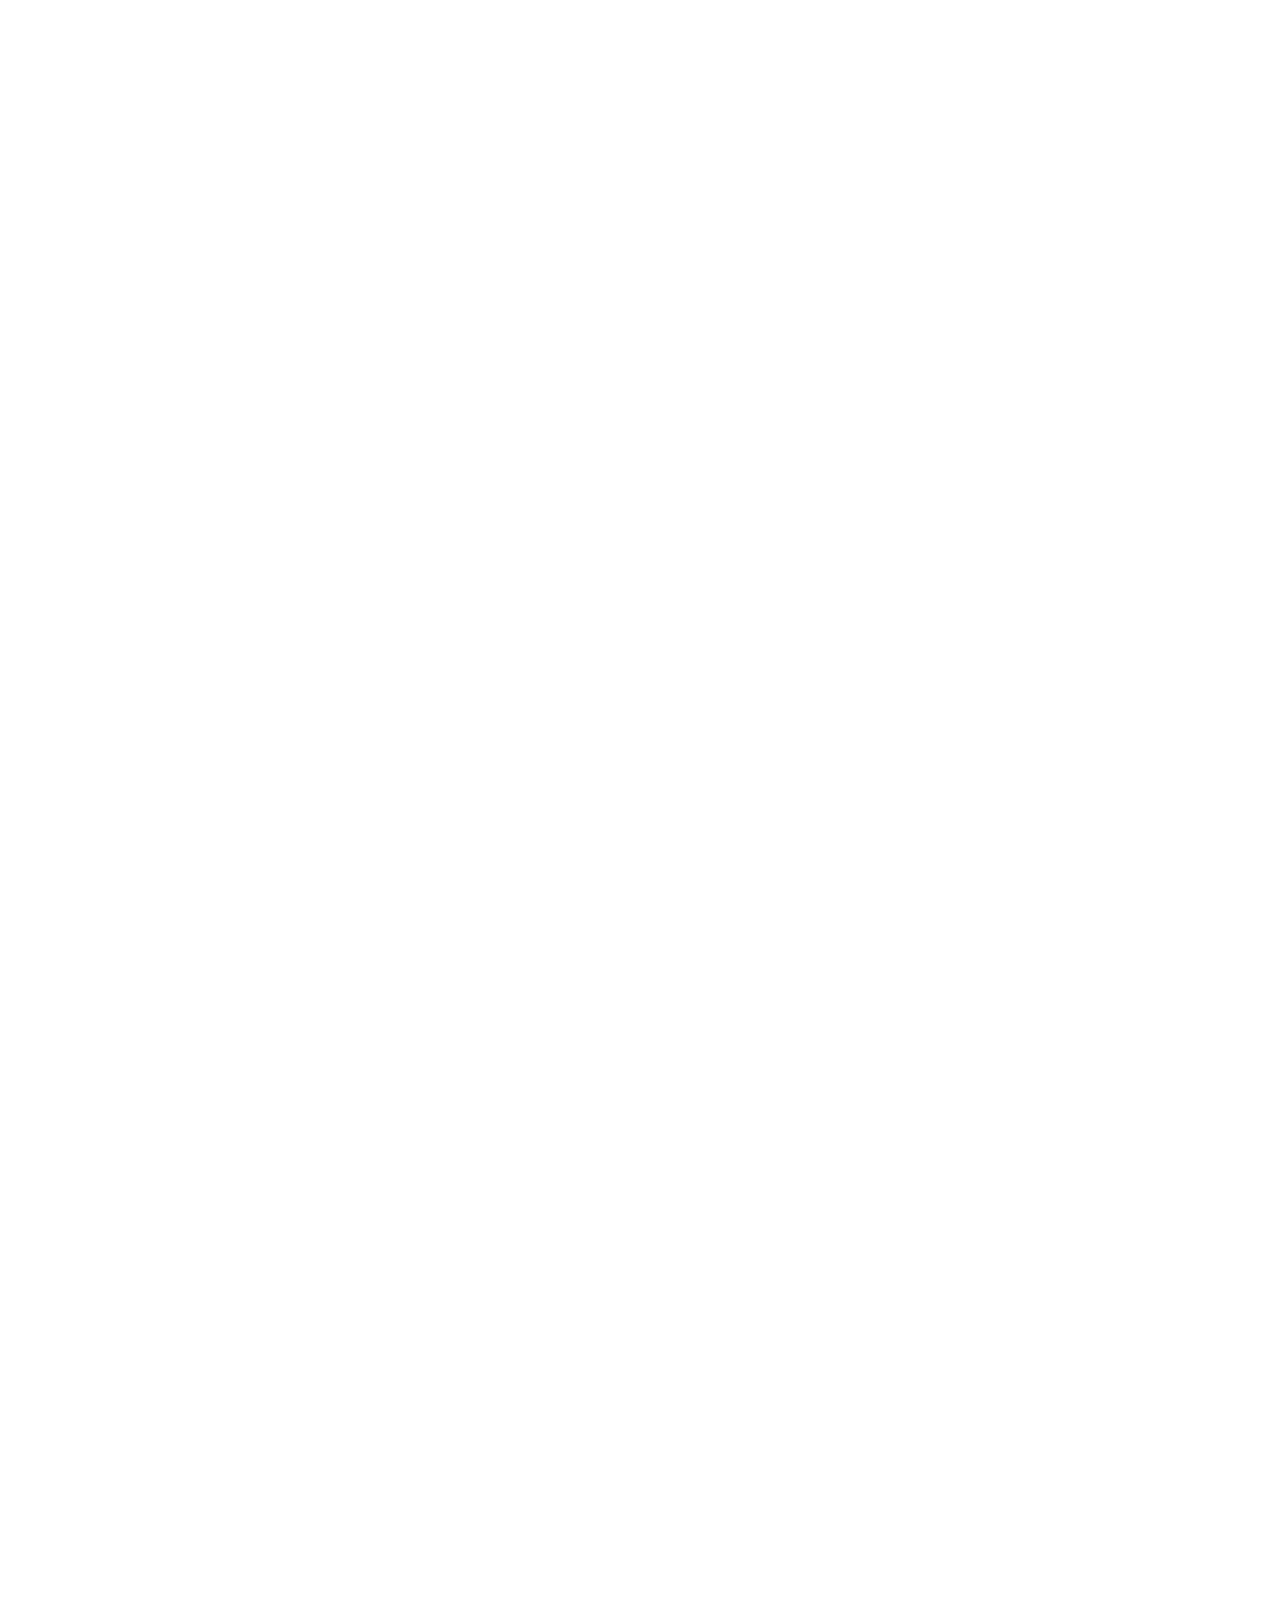
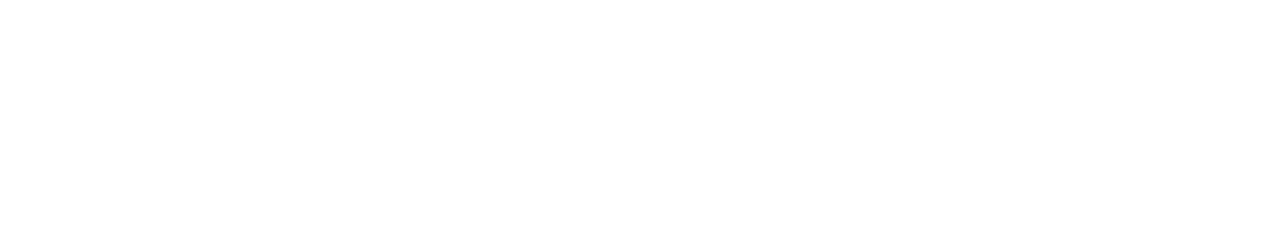
==== index.html @ 66d6de28 "Changed home to index" ====
<!DOCTYPE html>
<!--[if IE 8 ]><html class="ie" xmlns="http://www.w3.org/1999/xhtml" xml:lang="en-US" lang="en-US"> <![endif]-->
<!--[if (gte IE 9)|!(IE)]><!--><html xmlns="http://www.w3.org/1999/xhtml" xml:lang="en-US" lang="en-US"><!--<![endif]-->

<head>
    <!-- Basic Page Needs -->
    <meta charset="utf-8">
    <!--[if IE]><meta http-equiv='X-UA-Compatible' content='IE=edge,chrome=1'><![endif]-->
    <title>Devine General Contracting - South Jersey Contractor</title>

    <meta name="author" content="themesflat.com">

    <!-- Mobile Specific Metas -->
    <meta name="viewport" content="width=device-width, initial-scale=1, maximum-scale=1">

    <!-- Theme Style -->
    <link rel="stylesheet" type="text/css" href="style.css">

    <!-- Colors -->
    <link rel="stylesheet" type="text/css" href="assets/css/colors/color1.css" id="colors">

    <!-- Favicon and Touch Icons  -->
    <link rel="shortcut icon" href="assets/icon/Divine Favicon.png">
    <link rel="apple-touch-icon-precomposed" href="assets/icon/Divine Favicon.png">

    <!--[if lt IE 9]>
        <script src="javascript/html5shiv.js"></script>
        <script src="javascript/respond.min.js"></script>
    <![endif]-->

</head>

<body class="header-fixed page no-sidebar header-style-2 topbar-style-2 menu-has-search">

<div id="wrapper" class="animsition">
    <div id="page" class="clearfix">
        <!-- Header Wrap -->
        <div id="site-header-wrap">
            <!-- Top Bar -->        
            <div id="top-bar">
                <div id="top-bar-inner" class="container">
                    <div class="top-bar-inner-wrap">
                        <div class="top-bar-content">
                            <div class="inner">
                                <!-- <span class="address content">4946 Marmora Road, Central New</span> -->
                                <span>Call Us Today!</span>
                                <span class="phone content">856-516-2607</span>
                                <!-- <span class="time content">Mon-Sat: 8am - 6pm</span> -->
                            </div>                            
                        </div><!-- /.top-bar-content -->

                        <div class="top-bar-socials">
                            <div class="inner">
                                <span class="text">Serving The South Jersey and Tri-state Area</span>
                                <!-- <span class="icons">
                                    <a href="#"><i class="fa fa-facebook"></i></a>
                                    <a href="#"><i class="fa fa-twitter"></i></a>
                                    <a href="#"><i class="fa fa-pinterest-p"></i></a>
                                    <a href="#"><i class="fa fa-rss"></i></a>
                                </span> -->
                            </div>
                        </div><!-- /.top-bar-socials -->
                    </div>                    
                </div>
            </div><!-- /#top-bar -->

            <!-- Header -->
            <header id="site-header">
                <div id="site-header-inner" class="container">                    
                    <div class="wrap-inner clearfix">
                        <div id="site-logo" class="clearfix">
                            <div id="site-log-inner">
                                <a href="home.html" rel="home" class="main-logo">
                                    <img src="assets/img/Divine Logo Horizontal.png" alt="Autora" width="200" height="29" data-retina="assets/img/logo-small@2x.png" data-width="186" data-height="39">
                                </a>
                            </div>
                        </div><!-- /#site-logo -->

                        <div class="mobile-button">
                            <span></span>
                        </div><!-- /.mobile-button -->

                        <nav id="main-nav" class="main-nav">
                            <ul id="menu-primary-menu" class="menu">
                                <li class="menu-item menu-item-has-children current-menu-item">
                                    <a href="home.html">HOME</a>
                                    <ul class="sub-menu">
                                        <li class="menu-item current-item"><a href="home.html">HOME 1</a></li>
                                        <li class="menu-item"><a href="home-2.html">HOME 2</a></li>
                                    </ul>
                                </li>
                                <!-- <li class="menu-item menu-item-has-children">
                                    <a href="page-about.html">ABOUT US </a>
                                    <ul class="sub-menu">
                                        <li class="menu-item"><a href="page-about.html">ABOUT US</a></li>
                                        <li class="menu-item"><a href="page-about-detail.html">ABOUT DETAIL</a></li>
                                        <li class="menu-item"><a href="page-about-team.html">ABOUT TEAM</a></li>
                                        <li class="menu-item"><a href="page-about-careers.html">ABOUT CAREERS</a></li>
                                    </ul>
                                </li>
                                <li class="menu-item menu-item-has-children">
                                    <a href="page-services.html">SERVICES</a>
                                    <ul class="sub-menu">
                                        <li class="menu-item"><a href="page-services.html">SERVICES</a></li>
                                        <li class="menu-item"><a href="page-services-detail.html">SERVICES DETAIL</a></li>
                                    </ul>
                                </li>
                                <li class="menu-item menu-item-has-children">
                                    <a href="page-projects.html">PROJECTS</a>
                                    <ul class="sub-menu">
                                        <li class="menu-item"><a href="page-projects.html">PROJECTS</a></li>
                                        <li class="menu-item"><a href="page-projects-full.html">PROJECTS FULL WIDTH</a></li>
                                        <li class="menu-item"><a href="page-project-detail.html">PROJECTS DETAIL</a></li>
                                    </ul>
                                </li>
                                <li class="menu-item menu-item-has-children" >
                                    <a href="page-testimonial.html">PAGE</a>
                                    <ul class="sub-menu">
                                        <li class="menu-item"><a href="page-testimonial.html">PAGE TESTIMONIAL</a></li>
                                        <li class="menu-item"><a href="page-pricing.html">PAGE PRICING</a></li>
                                    </ul>
                                </li>
                                <li class="menu-item menu-item-has-children">
                                    <a href="page-blog.html">BLOG</a>
                                    <ul class="sub-menu right-sub-menu">
                                        <li class="menu-item"><a href="page-blog.html">BLOG</a></li>
                                        <li class="menu-item"><a href="page-blog-single.html">BLOG SINGLE</a></li>
                                    </ul>
                                </li>
                                <li class="menu-item menu-item-has-children">
                                    <a href="page-contact.html">CONTACT</a>
                                    <ul class="sub-menu right-sub-menu">
                                        <li class="menu-item"><a href="page-contact.html">CONTACT 1</a></li>
                                        <li class="menu-item"><a href="page-contact-2.html">CONTACT 2</a></li>
                                    </ul>
                                </li> -->
                            </ul>
                        </nav><!-- /#main-nav -->

                        <div id="header-search">
                            <a href="#" class="header-search-icon">
                                <span class="search-icon fa fa-search">
                                </span>
                            </a>

                            <form role="search" method="get" class="header-search-form" action="#">
                                <label class="screen-reader-text">Search for:</label>
                                <input type="text" value="" name="s" class="header-search-field" placeholder="Search...">
                                <button type="submit" class="header-search-submit" title="Search"><i class="fa fa-search"></i></button>
                            </form>
                        </div><!-- /#header-search -->
                    </div><!-- /.wrap-inner -->                    
                </div><!-- /#site-header-inner -->
            </header><!-- /#site-header -->
        </div><!-- #site-header-wrap -->

        <!-- Main Content -->
        <div id="main-content" class="site-main clearfix">
            <div id="content-wrap">
                <div id="site-content" class="site-content clearfix">
                    <div id="inner-content" class="inner-content-wrap">
                       <div class="page-content">
                           <!-- SLIDER -->
                            <div class="rev_slider_wrapper fullwidthbanner-container">
                                <div id="rev-slider1" class="rev_slider fullwidthabanner">
                                    <ul>
                                        <!-- Slide 1 -->
                                        <li data-transition="random">
                                            <!-- Main Image -->
                                            <img src="assets/img/slider/IMG_0324.jpg" alt="" data-bgposition="center center" data-no-retina>
                                           
                                            <!-- Layers -->
                                            <!-- <div class="tp-caption tp-resizeme text-white font-heading font-weight-600"
                                                data-x="['left','left','left','center']" data-hoffset="['34','34','34','0']"
                                                data-y="['middle','middle','middle','middle']" data-voffset="['-134','-134','-134','-134']"
                                                data-fontsize="['20','20','20','16']"
                                                data-lineheight="['70','70','40','24']"
                                                data-width="full"
                                                data-height="none"
                                                data-whitespace="normal"
                                                data-transform_idle="o:1;"
                                                data-transform_in="y:[100%];z:0;rX:0deg;rY:0;rZ:0;sX:1;sY:1;skX:0;skY:0;opacity:0;s:2000;e:Power4.easeInOut;" 
                                                data-transform_out="y:[100%];s:1000;e:Power2.easeInOut;s:1000;e:Power2.easeInOut;" 
                                                data-mask_in="x:0px;y:[100%];" 
                                                data-mask_out="x:inherit;y:inherit;" 
                                                data-start="700" 
                                                data-splitin="none" 
                                                data-splitout="none" 
                                                data-responsive_offset="on">
                                                A GLOBAL LEADER IN INFRASTRUCTURE
                                            </div> -->

                                            <!-- <div class="tp-caption tp-resizeme text-white font-heading font-weight-700"
                                                data-x="['left','left','left','center']" data-hoffset="['34','34','34','0']"
                                                data-y="['middle','middle','middle','middle']" data-voffset="['-63','-63','-63','-63']"
                                                data-fontsize="['52','52','42','32']"
                                                data-lineheight="['65','65','45','35']"
                                                data-width="full"
                                                data-height="none"
                                                data-whitespace="normal"
                                                data-transform_idle="o:1;"
                                                data-transform_in="y:[100%];z:0;rX:0deg;rY:0;rZ:0;sX:1;sY:1;skX:0;skY:0;opacity:0;s:2000;e:Power4.easeInOut;" 
                                                data-transform_out="y:[100%];s:1000;e:Power2.easeInOut;s:1000;e:Power2.easeInOut;"
                                                data-mask_in="x:0px;y:[100%];" 
                                                data-mask_out="x:inherit;y:inherit;" 
                                                data-start="1000" 
                                                data-splitin="none" 
                                                data-splitout="none" 
                                                data-responsive_offset="on">
                                                WORK YOU CAN TRUST
                                            </div> -->

                                            <div class="tp-caption tp-resizeme text-white font-heading font-weight-700"
                                                data-x="['left','left','left','center']" data-hoffset="['34','34','34','0']"
                                                data-y="['middle','middle','middle','middle']" data-voffset="['2','2','2','2']"
                                                data-fontsize="['52','52','42','32']"
                                                data-lineheight="['65','65','45','35']"
                                                data-width="full"
                                                data-height="none"
                                                data-whitespace="normal"
                                                data-transform_idle="o:1;"
                                                data-transform_in="y:[100%];z:0;rX:0deg;rY:0;rZ:0;sX:1;sY:1;skX:0;skY:0;opacity:0;s:2000;e:Power4.easeInOut;" 
                                                data-transform_out="y:[100%];s:1000;e:Power2.easeInOut;s:1000;e:Power2.easeInOut;" 
                                                data-mask_in="x:0px;y:[100%];" 
                                                data-mask_out="x:inherit;y:inherit;" 
                                                data-start="1000" 
                                                data-splitin="none" 
                                                data-splitout="none" 
                                                data-responsive_offset="on">
                                                QUALITY WORK YOU CAN TRUST
                                            </div>

                                            <!-- <div class="tp-caption"
                                                data-x="['left','left','left','center']" data-hoffset="['34','34','34','0']"
                                                data-y="['middle','middle','middle','middle']" data-voffset="['106','106','106','106']"
                                                data-width="full"
                                                data-height="none"
                                                data-whitespace="normal"
                                                data-transform_idle="o:1;"
                                                data-transform_in="y:[100%];z:0;rX:0deg;rY:0;rZ:0;sX:1;sY:1;skX:0;skY:0;opacity:0;s:2000;e:Power4.easeInOut;" 
                                                data-transform_out="y:[100%];s:1000;e:Power2.easeInOut;s:1000;e:Power2.easeInOut;" 
                                                data-mask_in="x:0px;y:[100%];" 
                                                data-mask_out="x:inherit;y:inherit;" 
                                                data-start="1000" 
                                                data-splitin="none" 
                                                data-splitout="none" 
                                                data-responsive_offset="on">
                                                <a href="#" class="themesflat-button bg-accent big"><span>GET IN TOUCH</span></a>
                                            </div> -->
                                        </li>
                                        <!-- /End Slide 1 -->

                                        <!-- Slide 2 -->
                                        <li data-transition="random">
                                            <!-- Main Image -->
                                            <img src="assets/img/slider/IMG_3226.jpg" alt="" data-bgposition="center center" data-no-retina>
                                           
                                            <!-- Layers -->
                                            <!-- <div class="tp-caption tp-resizeme text-white font-heading font-weight-600 text-center"
                                                data-x="['center','center','center','center']" data-hoffset="['0','0','0','0']"
                                                data-y="['middle','middle','middle','middle']" data-voffset="['-134','-134','-134','-134']"
                                                data-fontsize="['20','20','20','16']"
                                                data-lineheight="['70','70','40','24']"
                                                data-width="full"
                                                data-height="none"
                                                data-whitespace="normal"
                                                data-transform_idle="o:1;"
                                                data-transform_in="y:[100%];z:0;rX:0deg;rY:0;rZ:0;sX:1;sY:1;skX:0;skY:0;opacity:0;s:2000;e:Power4.easeInOut;" 
                                                data-transform_out="y:[100%];s:1000;e:Power2.easeInOut;s:1000;e:Power2.easeInOut;" 
                                                data-mask_in="x:0px;y:[100%];" 
                                                data-mask_out="x:inherit;y:inherit;" 
                                                data-start="700" 
                                                data-splitin="none" 
                                                data-splitout="none" 
                                                data-responsive_offset="on">
                                                A GLOBAL LEADER IN INFRASTRUCTURE
                                            </div>

                                            <div class="tp-caption tp-resizeme text-white font-heading font-weight-700 text-center"
                                                data-x="['center','center','center','center']" data-hoffset="['0','0','0','0']"
                                                data-y="['middle','middle','middle','middle']" data-voffset="['-63','-63','-63','-63']"
                                                data-fontsize="['52','52','42','32']"
                                                data-lineheight="['65','65','45','35']"
                                                data-width="full"
                                                data-height="none"
                                                data-whitespace="normal"
                                                data-transform_idle="o:1;"
                                                data-transform_in="y:[100%];z:0;rX:0deg;rY:0;rZ:0;sX:1;sY:1;skX:0;skY:0;opacity:0;s:2000;e:Power4.easeInOut;" 
                                                data-transform_out="y:[100%];s:1000;e:Power2.easeInOut;s:1000;e:Power2.easeInOut;"
                                                data-mask_in="x:0px;y:[100%];" 
                                                data-mask_out="x:inherit;y:inherit;" 
                                                data-start="1000" 
                                                data-splitin="none" 
                                                data-splitout="none" 
                                                data-responsive_offset="on">
                                                WE WILL BE HAPPY
                                            </div>

                                            <div class="tp-caption tp-resizeme text-white font-heading font-weight-700 text-center"
                                                data-x="['center','center','center','center']" data-hoffset="['0','0','0','0']"
                                                data-y="['middle','middle','middle','middle']" data-voffset="['2','2','2','2']"
                                                data-fontsize="['52','52','42','32']"
                                                data-lineheight="['65','65','45','35']"
                                                data-width="full"
                                                data-height="none"
                                                data-whitespace="normal"
                                                data-transform_idle="o:1;"
                                                data-transform_in="y:[100%];z:0;rX:0deg;rY:0;rZ:0;sX:1;sY:1;skX:0;skY:0;opacity:0;s:2000;e:Power4.easeInOut;" 
                                                data-transform_out="y:[100%];s:1000;e:Power2.easeInOut;s:1000;e:Power2.easeInOut;" 
                                                data-mask_in="x:0px;y:[100%];" 
                                                data-mask_out="x:inherit;y:inherit;" 
                                                data-start="1000" 
                                                data-splitin="none" 
                                                data-splitout="none" 
                                                data-responsive_offset="on">
                                                TO TAKE CARE OF YOUR WORK
                                            </div>

                                            <div class="tp-caption text-center"
                                                data-x="['center','center','center','center']" data-hoffset="['0','0','0','0']"
                                                data-y="['middle','middle','middle','middle']" data-voffset="['106','106','106','106']"
                                                data-width="full"
                                                data-height="none"
                                                data-whitespace="normal"
                                                data-transform_idle="o:1;"
                                                data-transform_in="y:[100%];z:0;rX:0deg;rY:0;rZ:0;sX:1;sY:1;skX:0;skY:0;opacity:0;s:2000;e:Power4.easeInOut;" 
                                                data-transform_out="y:[100%];s:1000;e:Power2.easeInOut;s:1000;e:Power2.easeInOut;" 
                                                data-mask_in="x:0px;y:[100%];" 
                                                data-mask_out="x:inherit;y:inherit;" 
                                                data-start="1000" 
                                                data-splitin="none" 
                                                data-splitout="none" 
                                                data-responsive_offset="on">
                                                <a href="#" class="themesflat-button bg-accent big"><span>GET IN TOUCH</span></a>
                                            </div> -->
                                        </li>
                                        <!-- /End Slide 2 -->

                                         <!-- Slide 3 -->
                                        <li data-transition="random">
                                            <!-- Main Image -->
                                            <img src="assets/img/slider/IMG_3167.jpg" alt="" data-bgposition="center center" data-no-retina>
                                           
                                            <!-- Layers -->
                                            <!-- <div class="tp-caption tp-resizeme text-white font-heading font-weight-600 text-right"
                                                data-x="['right','right','right','center']" data-hoffset="['-14','-14','-14','0']"
                                                data-y="['middle','middle','middle','middle']" data-voffset="['-134','-134','-134','-134']"
                                                data-fontsize="['20','20','20','16']"
                                                data-lineheight="['70','70','40','24']"
                                                data-width="full"
                                                data-height="none"
                                                data-whitespace="normal"
                                                data-transform_idle="o:1;"
                                                data-transform_in="y:[100%];z:0;rX:0deg;rY:0;rZ:0;sX:1;sY:1;skX:0;skY:0;opacity:0;s:2000;e:Power4.easeInOut;" 
                                                data-transform_out="y:[100%];s:1000;e:Power2.easeInOut;s:1000;e:Power2.easeInOut;" 
                                                data-mask_in="x:0px;y:[100%];" 
                                                data-mask_out="x:inherit;y:inherit;" 
                                                data-start="700" 
                                                data-splitin="none" 
                                                data-splitout="none" 
                                                data-responsive_offset="on">
                                                A GLOBAL LEADER IN INFRASTRUCTURE
                                            </div>

                                            <div class="tp-caption tp-resizeme text-white font-heading font-weight-700 text-right"
                                                data-x="['right','right','right','center']" data-hoffset="['-14','-14','-14','0']"
                                                data-y="['middle','middle','middle','middle']" data-voffset="['-63','-63','-63','-63']"
                                                data-fontsize="['52','52','42','32']"
                                                data-lineheight="['65','65','45','35']"
                                                data-width="full"
                                                data-height="none"
                                                data-whitespace="normal"
                                                data-transform_idle="o:1;"
                                                data-transform_in="y:[100%];z:0;rX:0deg;rY:0;rZ:0;sX:1;sY:1;skX:0;skY:0;opacity:0;s:2000;e:Power4.easeInOut;" 
                                                data-transform_out="y:[100%];s:1000;e:Power2.easeInOut;s:1000;e:Power2.easeInOut;"
                                                data-mask_in="x:0px;y:[100%];" 
                                                data-mask_out="x:inherit;y:inherit;" 
                                                data-start="1000" 
                                                data-splitin="none" 
                                                data-splitout="none" 
                                                data-responsive_offset="on">
                                                WE WILL BE HAPPY
                                            </div>

                                            <div class="tp-caption tp-resizeme text-white font-heading font-weight-700 text-right"
                                                data-x="['right','right','right','center']" data-hoffset="['-14','-14','-14','0']"
                                                data-y="['middle','middle','middle','middle']" data-voffset="['2','2','2','2']"
                                                data-fontsize="['52','52','42','32']"
                                                data-lineheight="['65','65','45','35']"
                                                data-width="full"
                                                data-height="none"
                                                data-whitespace="normal"
                                                data-transform_idle="o:1;"
                                                data-transform_in="y:[100%];z:0;rX:0deg;rY:0;rZ:0;sX:1;sY:1;skX:0;skY:0;opacity:0;s:2000;e:Power4.easeInOut;" 
                                                data-transform_out="y:[100%];s:1000;e:Power2.easeInOut;s:1000;e:Power2.easeInOut;" 
                                                data-mask_in="x:0px;y:[100%];" 
                                                data-mask_out="x:inherit;y:inherit;" 
                                                data-start="1000" 
                                                data-splitin="none" 
                                                data-splitout="none" 
                                                data-responsive_offset="on">
                                                TO TAKE CARE OF YOUR WORK
                                            </div>

                                            <div class="tp-caption text-right"
                                                data-x="['right','right','right','center']" data-hoffset="['-14','-14','-14','0']"
                                                data-y="['middle','middle','middle','middle']" data-voffset="['106','106','106','106']"
                                                data-width="full"
                                                data-height="none"
                                                data-whitespace="normal"
                                                data-transform_idle="o:1;"
                                                data-transform_in="y:[100%];z:0;rX:0deg;rY:0;rZ:0;sX:1;sY:1;skX:0;skY:0;opacity:0;s:2000;e:Power4.easeInOut;" 
                                                data-transform_out="y:[100%];s:1000;e:Power2.easeInOut;s:1000;e:Power2.easeInOut;" 
                                                data-mask_in="x:0px;y:[100%];" 
                                                data-mask_out="x:inherit;y:inherit;" 
                                                data-start="1000" 
                                                data-splitin="none" 
                                                data-splitout="none" 
                                                data-responsive_offset="on">
                                                <a href="#" class="themesflat-button bg-accent big"><span>GET IN TOUCH</span></a>
                                            </div> -->
                                        </li>
                                        <!-- /End Slide 3 -->
                                    </ul>
                                </div> 
                            </div>
                            <!-- END SLIDER -->
                            
                            <!-- ABOUT -->

                            <!-- END ABOUT -->

                            <!-- SERVICES -->

                            <!-- END SERVICES -->

                            <!-- PROJECT -->
                       
                            <!-- END PROJECT -->

                            <!-- ICONBOX -->
                            <div class="row-iconbox">
                                <div class="container">
                                    <div class="row">
                                        <div class="col-md-12">
                                            <div class="themesflat-spacer clearfix" data-desktop="61" data-mobile="60" data-smobile="60"></div>
                                            <div class="themesflat-headings style-1 text-center clearfix">
                                                <h2 class="heading font-size-30">Devine General Contracting - South Jersey Contractor</h2>
                                                <div class="sep has-icon width-125 clearfix">
                                                    <div class="sep-icon">
                                                        <span class="sep-icon-before sep-center sep-solid"></span>
                                                        <span class="icon-wrap"><i class="autora-icon-build"></i></span>
                                                        <span class="sep-icon-after sep-center sep-solid"></span>
                                                    </div>
                                                </div>
                                                <h1 class="sub-heading font-weight-400">Call us to bring your vision to life!</p>
                                            </div>
                                            <div class="themesflat-spacer clearfix" data-desktop="57" data-mobile="35" data-smobile="35"></div>
                                        </div><!-- /.col-md-12 -->
                                    </div><!-- /.row -->

                                    <div class="themesflat-row gutter-30 clearfix">
                                        <div class="col span_1_of_4">
                                            <div class="themesflat-icon-box icon-left accent-color style-2 clearfix">
                                                <div class="icon-wrap">
                                                    <i class="autora-icon-build"></i>
                                                </div>
                                                <div class="text-wrap">
                                                    <h5 class="heading"><a href="#">Tiling</a></h5>
                                                    <p class="sub-heading">We develop and understand project expectations and then manage those needs with a design team. Innovation should happen throughout a project. </p>
                                                </div>
                                            </div><!-- /.themesflat-icon-box -->
                                            <div class="themesflat-spacer clearfix" data-desktop="62" data-mobile="35" data-smobile="35"></div>
                                            <div class="themesflat-icon-box icon-left accent-color style-2 clearfix">
                                                <div class="icon-wrap font-size-35 line-height-50">
                                                    <i class="autora-icon-hat-outline"></i>
                                                </div>
                                                <div class="text-wrap">
                                                    <h5 class="heading"><a href="#">PRECONSTRUCTION SERVICES</a></h5>
                                                    <p class="sub-heading margin-top-18">Autora Construction Services provides the right resources and expertise to evaluate concepts through our industry leading Preconstruction Services team.</p>
                                                </div>
                                            </div><!-- /.themesflat-icon-box -->                                      
                                        </div><!-- /.col-md-4 -->

                                        <div class="col span_1_of_4">
                                            <div class="themesflat-spacer clearfix" data-desktop="0" data-mobile="35" data-smobile="35"></div>
                                            <div class="themesflat-icon-box icon-left accent-color style-2 clearfix">
                                                <div class="icon-wrap">
                                                    <i class="autora-icon-author-outline"></i>
                                                </div>
                                                <div class="text-wrap">
                                                    <h5 class="heading"><a href="#">CONSTRUCTION MANAGEMENT</a></h5>
                                                    <p class="sub-heading">We work closely with architects and designers to understand the project, and ultimately develop a targeted solution that optimizes every stage of the build. </p>
                                                </div>
                                            </div><!-- /.themesflat-icon-box -->
                                            <div class="themesflat-spacer clearfix" data-desktop="62" data-mobile="35" data-smobile="35"></div>
                                            <div class="themesflat-icon-box icon-left accent-color style-2 clearfix">
                                                <div class="icon-wrap ">
                                                    <i class="autora-icon-build-home"></i>
                                                </div>
                                                <div class="text-wrap">
                                                    <h5 class="heading"><a href="#">BUILDING ENVELOPES</a></h5>
                                                    <p class="sub-heading margin-top-18">Our in-house cladding teams supply and install a diverse range of solutions to new building and building envelope upgrade projects. </p>
                                                </div>
                                            </div><!-- /.themesflat-icon-box -->                                      
                                        </div><!-- /.col-md-4 -->

                                        <div class="col span_1_of_4">
                                            <div class="themesflat-spacer clearfix" data-desktop="0" data-mobile="35" data-smobile="35"></div>
                                            <div class="themesflat-icon-box icon-left accent-color style-2 clearfix">
                                                <div class="icon-wrap">
                                                    <i class="autora-icon-building-outline"></i>
                                                </div>
                                                <div class="text-wrap">
                                                    <h5 class="heading"><a href="#">METAL BUILDING SERVICES</a></h5>
                                                    <p class="sub-heading"> In the past decade alone, we have completed more than 5 million square feet of metal building systems in Western Canada and US</p>
                                                </div>
                                            </div><!-- /.themesflat-icon-box -->
                                            <div class="themesflat-spacer clearfix" data-desktop="62" data-mobile="35" data-smobile="35"></div>
                                            <div class="themesflat-icon-box icon-left accent-color style-2 clearfix">
                                                <div class="icon-wrap font-size-35 line-height-50">
                                                    <i class="autora-icon-concrete"></i>
                                                </div>
                                                <div class="text-wrap">
                                                    <h5 class="heading"><a href="#">CONCRETE STRUCTURES</a></h5>
                                                    <p class="sub-heading margin-top-18">We employs a talented team of industry leading professionals capable of self-performing complex concrete work, considered on a project specific basis </p>
                                                </div>
                                            </div><!-- /.themesflat-icon-box -->                                      
                                        </div><!-- /.col-md-4 -->                                        
                                    </div><!-- /.row -->

                                    <div class="row">
                                        <div class="col-md-12">
                                            <div class="themesflat-spacer clearfix" data-desktop="72" data-mobile="60" data-smobile="60"></div>
                                        </div><!-- /.col-md-12 -->
                                    </div><!-- /.row -->
                                </div><!-- /.container -->
                            </div>
                            <!-- END ICONBOX -->

                            <!-- TESTIMONIALS -->

                            <!-- END TESTIMONIALS -->

                            <!-- QUOTE -->

                            <!-- END QUOTE -->

                            <!-- TABS -->

                            <!-- END TABS -->

                            <!-- PARTNER -->

                            <!-- END PARTNER -->
                       </div><!-- /.page-content -->
                    </div><!-- /#inner-content -->
                </div><!-- /#site-content -->
            </div><!-- /#content-wrap -->
        </div><!-- /#main-content -->

        <!-- Footer -->
        <footer id="footer" class="clearfix">
            <div id="footer-widgets" class="container">
                <div class="themesflat-row gutter-30">
                    <div class="col span_1_of_3">
                        <div class="widget widget_text">
                            <div class="textwidget">
                                <p>
                                    <img src="assets/img/Divine Logo Horizontal.png" alt="Image" width="250" height="34">
                                </p>

                                <p class="margin-bottom-15">We have over 15 years of experien able to help you 24 hours a day.</p>

                                <ul>
                                    <li>
                                        <div class="inner">
                                            <span class="fa fa-map-marker"></span>
                                            <span class="text">South Jersey / Tri-State Area</span>
                                        </div>
                                    </li>

                                    <li>
                                        <div class="inner">
                                            <span class="fa fa-phone"></span>
                                            <span class="text" >CALL US : (856)-516-2607</span>
                                        </div>
                                    </li>

                                    <li class="margin-top-7">
                                        <div class="inner">
                                            <span class=" font-size-14 fa fa-envelope"></span>
                                            <a href="mailto:Tihir39@gmail.com" target="_blank" ><span class="text">tihir39@gmail.com</span></span>
                                        </div>
                                    </li>
                                </ul>
                            </div>
                        </div><!-- /.widget_text -->
                        <div class="themesflat-spacer clearfix" data-desktop="0" data-mobile="0" data-smobile="35"></div>
                    </div><!-- /.col -->

                    <div class="col span_1_of_3">
                        <div class="themesflat-spacer clearfix" data-desktop="0" data-mobile="0" data-smobile="0"></div>

                                 
                    </div><!-- /.col -->

               
                
                </div><!-- /.themesflat-row -->
            </div><!-- /#footer-widgets -->
        </footer><!-- /#footer -->

        <!-- Bottom -->
        <!-- /#bottom -->

    </div><!-- /#page -->
</div><!-- /#wrapper -->

<a id="scroll-top"></a>

<!-- Javascript -->
<script src="assets/js/jquery.min.js"></script>
<script src="assets/js/plugins.js"></script>
<!-- <script src="assets/js/tether.min.js"></script> -->
<!-- <script src="assets/js/bootstrap.min.js"></script> -->
<script src="assets/js/animsition.js"></script>
<!-- <script src="assets/js/owl.carousel.min.js"></script> -->
<!-- <script src="assets/js/countto.js"></script> -->
<script src="assets/js/equalize.min.js"></script>
<!-- <script src="assets/js/jquery.isotope.min.js"></script> -->
<!-- <script src="assets/js/owl.carousel2.thumbs.js"></script> -->

<!-- <script src="assets/js/jquery.cookie.js"></script> -->
<!-- <script src="assets/js/gmap3.min.js"></script> -->
<!-- <script src="https://maps.googleapis.com/maps/api/js?key=AIzaSyAIEU6OT3xqCksCetQeNLIPps6-AYrhq-s&region=GB"></script> -->
<script src="assets/js/shortcodes.js"></script>
<script src="assets/js/main.js"></script>

<!-- Revolution Slider -->
<script src="includes/rev-slider/js/jquery.themepunch.tools.min.js"></script>
<script src="includes/rev-slider/js/jquery.themepunch.revolution.min.js"></script>
<script src="assets/js/rev-slider.js"></script>
<!-- Load Extensions only on Local File Systems ! The following part can be removed on Server for On Demand Loading -->  


</body>
</html>
---- style.css ----
/**
  * Name: Autora
  * Version: 1.0.1
  * Author: Themesflat
  * Author URI: http://www.themesflat.com
*/

@import url('https://fonts.googleapis.com/css?family=Montserrat:100,100i,200,200i,300,300i,400,400i,500,500i,600,600i,700,700i,800,800i,900,900i | Open+Sans:300,300i,400,400i,600,600i,700,700i,800,800i | Hind:300,400,500,600,700');

@import "assets/css/bootstrap.css";
@import "assets/css/animate.css";
@import "assets/css/animsition.css";
@import "assets/css/woocommerce.css";
@import "assets/css/owl.carousel.css";
@import "assets/css/font-awesome.css";
@import "assets/css/ionicons.css";
@import "assets/css/font-etline.css";
@import "assets/css/autora-icons.css";
@import "assets/css/shortcodes.css";

/* For Revolution Slider */
@import "includes/rev-slider/css/settings.css";
@import "includes/rev-slider/css/layers.css";
@import "includes/rev-slider/css/navigation.css";

/**
  *	Reset Browsers
  * General
  * Elements
  * Forms
  * Typography
  * Extra classes
  * Layouts
  * Column
  * Effect
  * Rev Slider
  * Top Bar
  * Header
  * Featured Title
  * Blog Post
  * Widgets
  * Pagination
  * Footer
  * Bottom
  * Scroll Top
  * Switcher
  * Boxed
  * Media Queries
*/

/* Reset Browsers
-------------------------------------------------------------- */
html,body,div,span,applet,object,iframe,h1,h2,h3,h4,h5,h6,p,blockquote,pre,a,abbr,acronym,address,big,cite,code,del,dfn,em,img,ins,kbd,q,s,samp,small,strike,strong,sub,sup,tt,var,b,u,i,center,dl,dt,dd,ol,ul,li,fieldset,form,label,legend,table,caption,tbody,tfoot,thead,tr,th,td,article,aside,canvas,details,embed,figure,figcaption,footer,header,hgroup,menu,nav,output,ruby,section,summary,time,mark,audio,video{margin:0;padding:0;border:0;outline:0;font-size:100%;font:inherit;vertical-align:baseline;font-family:inherit;font-size:100%;font-style:inherit;font-weight:inherit;}article,aside,details,figcaption,figure,footer,header,hgroup,menu,nav,section{display:block}html{font-size:62.5%;overflow-y:scroll;-webkit-text-size-adjust:100%;-ms-text-size-adjust:100%;}*,*:before,*:after{-webkit-box-sizing:border-box;-moz-box-sizing:border-box;box-sizing:border-box;}body{background:#fff;line-height:1;}article,aside,details,figcaption,figure,footer,header,main,nav,section{display:block}ol,ul{list-style:none}table{border-collapse:collapse;border-spacing:0;}caption,th,td{font-weight:normal;text-align:left;}blockquote:before,blockquote:after,q:before,q:after{content:'';content:none;}blockquote,q{quotes:none}a:focus{outline:none}a:hover,a:active{outline:0}a img{border:0}img{max-width:100%;height:auto;}select{max-width:100%}

/* General
-------------------------------------------------------------- */
body,
button,
input,
select,
textarea { font-family: 'Open Sans', sans-serif; font-weight: 400; color: #555555; font-size: 14px; line-height: 24px; background-color: #fff; -webkit-font-smoothing: antialiased; -moz-osx-font-smoothing: grayscale; text-rendering: optimizeLegibility; overflow-x: hidden; overflow-y: auto; }
img { height: auto; max-width: 100%; vertical-align: middle; -ms-interpolation-mode: bicubic }
p { margin: 0 0 20px; }
strong,
b,
cite { font-weight: bold; }
dfn,
cite,
em,
i,
blockquote { font-style: italic; }
blockquote { position: relative; background-color: transparent;  margin: 0px; padding: 0 0 0 32px; }
blockquote > p:last-child { margin-bottom: 0; }
blockquote cite { position: absolute; right: 0; bottom: 0; }
blockquote em,
blockquote i { font-style: normal; }
abbr,
acronym { border-bottom: 1px dotted #e0e0e0; cursor: help; }
mark,
ins { text-decoration: none; }
sup,
sub { font-size: 75%; height: 0; line-height: 0; position: relative; vertical-align: baseline; }
sup { top: -6px; }
sub { bottom: -3px; }
small { font-size: 75%; }
big { font-size: 125%; }
address { font-style: italic; margin: 0 0 20px; }
code,
kbd,
tt,
var,
samp,
pre { margin: 20px 0; padding: 4px 12px; background: #f5f5f5; border: 1px solid #e0e0e0; overflow-x: auto;  -webkit-hyphens: none; -moz-hyphens: none; hyphens: none; border-radius: 0; height: auto; }

/* Elements
-------------------------------------------------------------- */
html { -webkit-box-sizing: border-box; -moz-box-sizing: border-box; box-sizing: border-box; }
*,
*:before,
*:after { -webkit-box-sizing: inherit; -moz-box-sizing: inherit; box-sizing: inherit; }
hr { background-color: #e0e0e0; border: 0; height: 1px; margin-bottom: 20px; }

/* List */
ul,
ol { padding: 0; margin: 0 0 20px 20px; }
ul { list-style: disc; }
ol { list-style: decimal; }
li > ul,
li > ol { margin-bottom: 0; }
li { list-style: none;}
ul li,
ol li { padding: 0.1em 0; }
dl,
dd { margin: 0 0 20px; }
dt { font-weight: bold; }
del, .disable { text-decoration: line-through; filter: alpha(opacity=50); opacity: 0.5;}

/* Table */
table,
th,
td { border: 1px solid #e0e0e0; }
table { border-collapse: separate; border-spacing: 0; border-width: 1px 0 0 1px; margin: 0 0 30px; table-layout: fixed; width: 100%; }
caption, th, td { font-weight: normal; text-align: left; }
th { border-width: 0 1px 1px 0; font-weight: bold; }
td { border-width: 0 1px 1px 0; }
th,
td { padding: 8px 12px; }
a:hover { text-decoration: none; }

/* Media */
embed,
iframe,
object,
video { margin-bottom: 20px; max-width: 100%; vertical-align: middle; }
p > embed,
p > iframe,
p > object,
p > video { margin-bottom: 0; }

/* Accessibility - Text meant only for screen readers */
.screen-reader-text { clip: rect(1px, 1px, 1px, 1px); position: absolute !important; height: 1px; width: 1px; overflow: hidden; }
.screen-reader-text:focus { background-color: #f1f1f1; border-radius: 3px; box-shadow: 0 0 2px 2px rgba(0, 0, 0, 0.6); clip: auto !important; color: #21759b; display: block; height: auto; left: 5px; line-height: normal; padding: 15px 23px 14px; text-decoration: none; top: 5px; width: auto; z-index: 100000; }

/* Forms
-------------------------------------------------------------- */
/* Fixes */
button,
input { line-height: normal; }
button, input, select, textarea { font-size: 100%; line-height: inherit; margin: 0; vertical-align: baseline; }
input,
textarea { font-size: 1em; max-width: 100%; background-image: -webkit-linear-gradient(rgba(255, 255, 255, 0), rgba(255, 255, 255, 0)); /* Removing the inner shadow on iOS inputs */ }
textarea { overflow: auto; /* Removes default vertical scrollbar in IE6/7/8/9 */ vertical-align: top; /* Improves readability and alignment in all browsers */ }
input[type="checkbox"] { display: inline; }
button,
input[type="button"],
input[type="reset"],
input[type="submit"] { line-height: 1; cursor: pointer; -webkit-appearance: button; border: 0; }
input[type="checkbox"],
input[type="radio"] { padding: 0; /* Addresses excess padding in IE8/9 */ }
input[type="search"] { -webkit-appearance: textfield; /* Addresses appearance set to searchfield in S5, Chrome */ }
input[type="search"]::-webkit-search-decoration { /* Corrects inner padding displayed oddly in S5, Chrome on OSX */ -webkit-appearance: none; }
button::-moz-focus-inner,
input::-moz-focus-inner { border: 0; padding: 0; }

/* Remove chrome yellow autofill */
input:-webkit-autofill { -webkit-box-shadow: 0 0 0px 1000px #f7f7f7 inset }

/* Reset search styling */
input[type="search"] { outline: 0 }
input[type="search"]::-webkit-search-decoration,
input[type="search"]::-webkit-search-cancel-button,
input[type="search"]::-webkit-search-results-button,
input[type="search"]::-webkit-search-results-decoration { display: none }

/* Input normal */
select,
textarea,
input[type="text"],
input[type="password"],
input[type="datetime"],
input[type="datetime-local"],
input[type="date"],
input[type="month"],
input[type="time"],
input[type="week"],
input[type="number"],
input[type="email"],
input[type="url"],
input[type="search"],
input[type="tel"],
input[type="color"] { color: #777; border: 1px solid #e7e7e7; padding: 13px 20px; letter-spacing: 0px; background-color: transparent; line-height: inherit; width: 100%; margin-bottom: 14px; height: auto; text-shadow: none; -webkit-box-shadow: none; -moz-box-shadow: none; box-shadow: none; -webkit-box-sizing: border-box; -moz-box-sizing: border-box; box-sizing: border-box; -webkit-transition: border ease .238s; -moz-transition: border ease .238s; transition: border ease .238s; }

/* Contact Form 7 */
.wpcf7-form select,
.wpcf7-form textarea,
.wpcf7-form input { margin-bottom: 0; }

/* Input focus */
textarea:focus,
input[type="text"]:focus,
input[type="password"]:focus,
input[type="datetime"]:focus,
input[type="datetime-local"]:focus,
input[type="date"]:focus,
input[type="month"]:focus,
input[type="time"]:focus,
input[type="week"]:focus,
input[type="number"]:focus,
input[type="email"]:focus,
input[type="url"]:focus,
input[type="search"]:focus,
input[type="tel"]:focus,
input[type="color"]:focus { border-color: #2BBAA3; outline: 0; -webkit-box-shadow: none; -moz-box-shadow: none; box-shadow: none; }

/* Button */
button,
input[type="button"],
input[type="reset"],
input[type="submit"] {  letter-spacing: 0.5px;  font-weight: 600;  text-transform: uppercase; background-color: #2BBAA3; color: #fff; padding: 16px 30px; display: inline-block; font-family: 'Montserrat', sans-serif; -webkit-appearance: none; -webkit-transition: all ease 0.3s; -moz-transition: all ease 0.3s; transition: all ease 0.3s; }

/* Button hover + focus */
button:hover,
input[type="button"]:hover,
input[type="reset"]:hover,
input[type="submit"]:hover,
button:focus,
input[type="button"]:focus,
input[type="reset"]:focus,
input[type="submit"]:focus { outline: 0; background-color: #222; }

/* Placeholder color */
::-webkit-input-placeholder { color: #999; }
:-moz-placeholder { color: #999; }
::-moz-placeholder { color: #999; opacity: 1; }/* Since FF19 lowers the opacity of the placeholder by default */ }
:-ms-input-placeholder { color: #999; }

/* Links */
a { color: #222; outline: 0; text-decoration: none; -webkit-transition: all 0.3s ease; -moz-transition: all 0.3s ease;  -ms-transition: all 0.3s ease;   -o-transition: all 0.3s ease;      transition: all 0.3s ease;}
a:hover,
a:focus,
a:active { outline: 0; color: #2BBAA3; text-decoration: none }

/* Typography
-------------------------------------------------------------- */
h1,
h2,
h3,
h4,
h5,
h6 { font-family: 'Montserrat', sans-serif; color: #222; font-weight: 600; line-height: 1.5; margin: 0 0 15px; text-rendering: optimizeLegibility; }

h1 { font-size: 2.428em; } /* 34px */
h2 { font-size: 2em; } /* 30px */
h3 { font-size: 1.714em; } /* 24px */
h4 { font-size: 1.428em; } /* 20px */
h5 { font-size: 1.2em; } /* 18px */
h6 { font-size: 1.142em; } /* 16px */

h1 a,
h2 a,
h3 a,
h4 a,
h5 a,
h6 a { color: inherit }

/* Extra classes
-------------------------------------------------------------- */
.no-margin { margin: 0px !important; }
.no-border { border: 0px !important; }
.no-letter-spacing { letter-spacing: 0px !important;; }
.max-width-770 { max-width: 770px !important; }
.max-width-680 { max-width: 680px !important; }

.font-heading { font-family: 'Montserrat', sans-serif; }

.font-size-35 { font-size: 35px !important; }
.font-size-30 { font-size: 30px !important; }
.font-size-28 { font-size: 28px !important; }
.font-size-16 { font-size: 16px !important; }
.font-size-14 { font-size: 14px !important; }

.font-weight-700 { font-weight: 700 !important; }
.font-weight-600 { font-weight: 600 !important; }
.font-weight-400 { font-weight: 400 !important; }

.line-height-62 { line-height: 62px !important; }
.line-height-50 { line-height: 50px !important; }
.line-height-39 { line-height: 39px !important; }
.line-height-28 { line-height: 28px !important; }
.line-height-27 { line-height: 27px !important; }
.line-height-26 { line-height: 26px !important; }
.line-height-24 { line-height: 24px !important; }
.line-height-normal { line-height: normal !important; }

.letter-spacing-1-4 { letter-spacing: 1.4px !important; }
.letter-spacing-1-1 { letter-spacing: 1.1px !important; }
.letter-spacing-03 { letter-spacing: 0.3px !important; }
.letter-spacing-01 { letter-spacing: 0.1px !important; }
.letter-spacing-005 { letter-spacing: -0.05px !important; }

.text-accent { color: #2BBAA3 !important;  }
.text-white { color: #fff !important; }
.text-808 { color: #808080 !important; }
.text-777 { color: #777 !important; }
.text-666 { color: #666 !important; }

.bg-light-grey { background-color: #f3f4f6 !important; }
.bg-white-column { background-color: #fff !important;}
.bg-light-snow { background-color: #fafafb; }
.bg-f7f { background-color: #f7f7f7 !important;}
.bg-ffc { background-color: #2BBAA3 !important;}
.bg-row-1 { background: url('assets/img/page/bg-quote.jpg') center center no-repeat; background-size: cover; }
.bg-row-2 { background: url('assets/img/page/bg-iconbox.jpg') center center no-repeat; background-size: cover; }

.padding-top-45 { padding-top: 45px !important; }
.padding-top-17 { padding-top: 17px !important; }
.padding-top-16 { padding-top: 16px !important; }

.padding-left-13 { padding-left: 13px !important; }
.padding-left-7 { padding-left: 7px !important; }

.margin-top-55 { margin-top: 55px !important; }
.margin-top-51 { margin-top: 51px !important; }
.margin-top-40 { margin-top: 40px !important; }
.margin-top-33 { margin-top: 33px !important; }
.margin-top-30 { margin-top: 30px !important; }
.margin-top-28 { margin-top: 28px !important; }
.margin-top-27 { margin-top: 27px !important; }
.margin-top-22 { margin-top: 22px !important; }
.margin-top-20 { margin-top: 20px !important; }
.margin-top-18 { margin-top: 18px !important; }
.margin-top-14 { margin-top: 14px !important; }
.margin-top-13 { margin-top: 13px !important; }
.margin-top-11 { margin-top: 11px !important; }
.margin-top-7 { margin-top: 7px !important; }
.margin-top-3 { margin-top: 3px !important; }

.margin-bottom-43 { margin-bottom: 43px !important; }
.margin-bottom-31 { margin-bottom: 31px !important; }
.margin-bottom-30 { margin-bottom: 30px !important; }
.margin-bottom-23 { margin-bottom: 23px !important; }
.margin-bottom-15 { margin-bottom: 15px !important; }
.margin-bottom-14 { margin-bottom: 14px !important; }

.margin-right-18 { margin-right: 18px !important; }
.margin-right-10 { margin-right: 10px !important; }
.margin-right-12 { margin-right: 12px !important; }
.margin-right-8 { margin-right: 8px !important; }
.margin-right-6 { margin-right: 6px !important; }

.position-relative { position: relative; }

.right-38 { right: 38px !important; }
.maxwidth-99 { max-width: 99% !important; }

/* Layouts
-------------------------------------------------------------- */
#main-content { padding: 81px 0px; }
body.page #main-content { padding-top: 0; padding-bottom: 0; }

/* Inner Content */
#inner-content,
#inner-sidebar { position: relative; z-index: 1; }

/* Sidebar Right */
.sidebar-right #site-content { float: left; width: 71.9%; }
.sidebar-right.width-73 #site-content {width: 73.1%; }
.sidebar-right.width-71 #site-content {width: 71.8%; }
.sidebar-right #sidebar { float: right; width: 23.1%; }

/* Sidebar left */
.sidebar-left #site-content { float: right; width: 71.7%; }
.sidebar-left #sidebar { float: left; width: 23.1%; }


/* No Sidebar */
.no-sidebar #site-content { width: 100% !important; max-width: none !important; float: none !important; }

/* Column
-------------------------------------------------------------- */
.row.gutter-16 { margin-left: -8px; margin-right: -8px; }
.row.gutter-16 > [class*="col-"] { padding-left: 8px; padding-right: 8px; }

.themesflat-row.separator.light > [class*="col"]  { border-left: 1px solid rgba(255,255,255, 0.2); }
.themesflat-row.separator.light > [class*="col"]:first-child { border-left: 0px; }

.themesflat-row.gutter-15 { margin-left: -7.5px; margin-right: -7.5px; }
.themesflat-row.gutter-15 > [class*="col"] { padding-left: 7.5px; padding-right: 7.5px; }
.themesflat-row.gutter-30 { margin-left: -15px; margin-right: -15px; }
.themesflat-row.gutter-30 > [class*="col"] { padding-left: 15px; padding-right: 15px; }

.themesflat-row .span_1_of_4 { width: 33.333333%; float: left; }
.themesflat-row .span_1_of_3 { width: 25%; float: left; }
.themesflat-row .span_1_of_6 { width: 50%; float: left; }
.themesflat-row .span_1_of_12 { width: 100%; }

.themesflat-row.separator.drank > [class*="span_"]  { border-left: 1px solid #f2f2f2; }
.themesflat-row.separator.drank > [class*="span_"]:first-child { border-left: 0px; }

/* Effect
-------------------------------------------------------------- */
.data-effect .data-effect-item { position: relative; overflow: hidden; }
.overlay-effect { position: absolute; top: 0; left: 0; width: 100%; height: 100%; opacity: 0; visibility: hidden; -webkit-transform: translate3d(0,50%,0) matrix(1, 0, -0.1, 1, 0, 0); -moz-transform: translate3d(0,50%,0) matrix(1, 0, -0.1, 1, 0, 0); -ms-transform: translate3d(0,50%,0) matrix(1, 0, -0.1, 1, 0, 0); -o-transform: translate3d(0,50%,0) matrix(1, 0, -0.1, 1, 0, 0); transform: translate3d(0,50%,0) matrix(1, 0, -0.1, 1, 0, 0); -webkit-transition: all 0.3s ease; -moz-transition: all 0.3s ease; -ms-transition: all 0.3s ease; -o-transition: all 0.3s ease; transition: all 0.3s ease; }
.overlay-effect.bg-color-1 { background-color: rgba(0,0,0,0.2); }
.overlay-effect.bg-color-2 { background-color: rgba(0,0,0,0.3); }
.overlay-effect.bg-color-3 { background-color: rgba(0,0,0,0.7); }
.overlay-effect.bg-color-4 { background-color: rgba(0,0,0,0.6); }
.overlay-effect.bg-color-accent { background-color: rgba(0,0,0,0.4) }

.data-effect-item:hover .overlay-effect {-webkit-transform: translate3d(0,0,0) ; -moz-transform: translate3d(0,0,0) ; -ms-transform: translate3d(0,0,0) ; -o-transform: translate3d(0,0,0); transform: translate3d(0,0,0) ; opacity: 1; visibility: visible; }

.has-effect-icon { position: relative; }
.has-effect-icon .elm-link { position: absolute; top: 50%; left: 50%; transform: translate(-50%,-50%); opacity: 0; visibility: hidden; -webkit-transition: all 0.3s ease; -moz-transition: all 0.3s ease; -ms-transition: all 0.3s ease; -o-transition: all 0.3s ease; transition: all 0.3s ease; transform: scale(0.5);}
.has-effect-icon .elm-link span,
.has-effect-icon .elm-link a { display: block; text-align: center; }
.has-effect-icon .elm-link span:before,
.has-effect-icon .elm-link a:before { content: ""; font-family: "Ionicons"; -webkit-transition: all 0.3s ease; -moz-transition: all 0.3s ease; -ms-transition: all 0.3s ease; -o-transition: all 0.3s ease; transition: all 0.3s ease; }

.has-effect-icon.offset-v-43 .elm-link {  margin-top: -43px; }
.has-effect-icon.offset-v-19 .elm-link {  margin-top: -19px; }
.has-effect-icon.offset-v-25 .elm-link {  margin-top: -25px; }

.has-effect-icon.offset-h-49 .elm-link {  margin-left: -49px; }
.has-effect-icon.offset-h-46 .elm-link {  margin-left: -46px; }
.has-effect-icon.offset-h-24 .elm-link {  margin-left: -24px; }

/* Icon 1 */
.has-effect-icon .elm-link a.icon-1 { width: 50px; height: 50px; background-color: transparent;  border: 1px solid #fff; line-height: 50px; color: #fff; font-size: 28px;  }
.has-effect-icon .elm-link a.icon-1:before { content: "\f1fe"; }
.has-effect-icon .elm-link a.icon-1.icon-search:before { content: "\f4a4"; }

/* Icon 2 */
.has-effect-icon .elm-link a.icon-2 { font-size: 20px; color: #fff; margin-top: -10px; margin-left: -10px; }
.has-effect-icon .elm-link a.icon-2:before { content: "\f1fe"; }

/* Icon 3 */
.has-effect-icon .elm-link span.icon-3 { font-size: 20px; color: #fff; margin-top: -10px; margin-left: -10px;  }
.has-effect-icon .elm-link span.icon-3:before { content: "\f4a4" ; }

.has-effect-icon:hover .elm-link { opacity: 1; visibility: visible;  transform: scale(1); }
.has-effect-icon .elm-link a.icon-1:hover { border-color: #2BBAA3; background-color: #2BBAA3; }

.has-effect-icon .elm-link a.icon-2:hover,
.has-effect-icon .elm-link span.icon-3:hover { color: #2BBAA3; }

/* Icon 4 */
.has-effect-icon.w40 .elm-link > a { width: 40px; height: 40px; line-height: 40px; font-size: 20px; vertical-align: top; }

/* Rev Slider
-------------------------------------------------------------- */
.custom .tp-bullet { background-color: #f2f2f2; border-radius: 50%; } 
.custom .tp-bullet:hover, .custom .tp-bullet.selected { background-color: #2BBAA3; }   

.custom.tparrows { background-color: #e7e7e7; border-radius: 50%; }
.tp-leftarrow.tparrows { margin-left: 15px; }
.tp-rightarrow.tparrows { margin-right: 15px; }
.custom.tparrows:before { color: #bdbdbd; }
.custom.tparrows:hover { background-color: #2BBAA3; }
.custom.tparrows:hover:before { color: #fff; }

/* Top Bar
-------------------------------------------------------------- */
#top-bar { position: relative; z-index: 1; }
#top-bar, #top-bar a { color: #999; }
#top-bar .top-bar-inner-wrap { display: table; width: 100%; padding: 12px 0px 13px 0px; }
#top-bar .top-bar-content { display: table-cell; width: 60%; text-align: left; vertical-align: middle; }
#top-bar .top-bar-socials { display: table-cell; width: 40%; text-align: right; vertical-align: middle; }

/* Top Bar Content */
#top-bar .top-bar-content .content { position: relative; display: inline-block; padding: 0px 17px 0px 21px ; margin: 0px 6px; }
#top-bar .top-bar-content .content:first-child { margin-left: 0px; }
#top-bar .top-bar-content .content:last-child { margin-right: 0px; }
#top-bar .top-bar-content .content:before { content: ""; position: absolute; font-family: "FontAwesome"; top: 0; left: 0; }
#top-bar .top-bar-content .content.address:before { content: "\f015"; }
#top-bar .top-bar-content .content.phone:before { content: "\f098"; }
#top-bar .top-bar-content .content.time:before { content: "\f017"; }
#top-bar .top-bar-content .content:after { content: ""; position: absolute; top: 50%; right: 0; width: 2px; height: 10px; background-color: #444; transform: translateY(-50%);  }
#top-bar .top-bar-content .content:last-child:after { width: 0px; height: 0px; background-color: transparent; }

/* Top Bar Socials*/
#top-bar .top-bar-socials .text { padding-right: 18px; }
#top-bar .top-bar-socials .icons a { display: inline-block; text-align: center; position: relative; padding: 0px 15.8px; }
#top-bar .top-bar-socials .icons a:before { content: ""; position: absolute; top: 50%; left: 0; width: 2px; height: 10px; background-color: #444; transform: translateY(-50%);  }
#top-bar .top-bar-socials .icons a:last-child { padding-right: 0px !important; }

#top-bar .top-bar-socials .icons a:hover { color: #2BBAA3; }

/* Style 1 */
.topbar-style-1 #top-bar { background-color: #262626;  }

/* Style 2 */
.topbar-style-2 #top-bar { background-color: #e9e9e9;  }
.topbar-style-2 #top-bar .top-bar-socials .icons a:before,
.topbar-style-2 #top-bar .top-bar-content .content:after { background-color: #d5d4d4;  }
.topbar-style-2 #top-bar .top-bar-socials .icons a { padding: 0px 10.5px; }
.topbar-style-2 #top-bar .top-bar-socials .text { padding-right: 11px; }

/* Style 3 */
.topbar-style-3 #top-bar { background-color: rgba(0,0,0,0.2);  }
.topbar-style-3 #top-bar,
.topbar-style-3 #top-bar a { color: rgba(255,255,255,0.7); }
.topbar-style-3 #top-bar .top-bar-inner-wrap { border-bottom: 1px solid rgba(255,255,255,0.15); }
.topbar-style-3 #top-bar .top-bar-content .content { padding: 0px 12px 0px 22px; margin: 0 4px; }
.topbar-style-3 #top-bar .top-bar-content .content:first-child { margin-left: 0px; }
.topbar-style-3 #top-bar .top-bar-socials .icons a:before,
.topbar-style-3 #top-bar .top-bar-content .content:after { background-color: rgba(126,121,122,0.7); }
.topbar-style-3 #top-bar .top-bar-socials .icons a { padding: 0px 10.5px; }
.topbar-style-3 #top-bar .top-bar-socials .text { padding-right: 10px; font-size: 13px; }

/* Header
-------------------------------------------------------------- */
#site-header { position: relative; background-color: #fff; box-shadow: 1px 1px 5px 0px rgba(0, 0, 0, 0.2);  }
#site-header-inner { position: relative; }
#site-header .wrap-inner { padding-top: 28.5px; padding-bottom: 28.5px;  -webkit-transition: all 0.3s ease; -moz-transition: all 0.3s ease; -ms-transition: all 0.3s ease; -o-transition: all 0.3s ease; transition: all 0.3s ease; }

.menu-has-search #site-header #main-nav { right: 28px; }
.menu-has-search #site-header #header-search  { display: block; }

#site-header #header-search { position: absolute; right: 15px; top: 50%; z-index: 10; display: none; -webkit-transform: translateY(-50%);-ms-transform: translateY(-50%);-o-transform: translateY(-50%);transform: translateY(-50%);  }

/* Site Logo */
#site-logo { float: left; max-width: 100%; }

/* Main Nav */
#main-nav ul { margin: 0px; }
#main-nav ul li { position: relative;  list-style: none;}
#main-nav > ul > li { float: left; padding: 0px 17.5px; }
#main-nav > ul > li > a { display: block; font-size: 14px; font-weight: 600; color: #222; position: relative; line-height: 100px;  font-family: 'Montserrat', sans-serif; }

/* Sub Menu */
#main-nav .sub-menu { position: absolute; top: 100%; left: 0; width: 250px; padding: 15px 0px; background-color: #262626; z-index: 9999; opacity: 0; visibility: hidden; -webkit-transition: all 0.3s ease; -moz-transition: all 0.3s ease; -ms-transition: all 0.3s ease; -o-transition: all 0.3s ease; transition: all 0.3s ease; -webkit-transform: translateY(15px);-moz-transform: translateY(15px); -ms-transform: translateY(15px);
   -o-transform: translateY(15px); transform: translateY(15px);  }
#main-nav .right-sub-menu { left: auto; right: 0; }
#main-nav .sub-menu li a { font-family: 'Montserrat', sans-serif; display: block; font-size: 14px; color: #999;  padding: 5px 20px; font-weight: 600;  }

#main-nav li:hover .sub-menu { opacity: 1; visibility: visible; -webkit-transform: translateY(0);-moz-transform: translateY(0); -ms-transform: translateY(0);
   -o-transform: translateY(0); transform: translateY(0); }
#main-nav .sub-menu li a:hover, #main-nav .sub-menu li.current-item a { color: #2BBAA3; }
      
/* Mobile Menu */
#main-nav-mobi { display: block; margin: 0 auto; width: 100%; position: absolute; top: 100%; left: 0; z-index: 9999; background-color: #f6f6f6;  }
#main-nav-mobi ul { display: block; list-style: none; margin: 0; padding: 0; }
#main-nav-mobi ul li { margin: 0; text-align: center; cursor: pointer; padding: 0; border-top: 1px solid #ebebeb; position: relative; }
#main-nav-mobi ul > li > a { color: #999; display: inline-block; font-size: 14px; text-transform: uppercase; line-height: 48px; font-weight: 600; }
#main-nav-mobi ul li:first-child { border-top: 0px; }
#main-nav-mobi ul > li.current-menu-item > a,
#main-nav-mobi ul > li > a:hover { color: #2BBAA3; }

#main-nav-mobi .menu-item-has-children .arrow { cursor: pointer; display: inline-block; font-size: 20px; font-family: "FontAwesome"; line-height: 48px; position: absolute; right: 15px; text-align: center; top: 0; width: 48px; }
#main-nav-mobi .menu-item-has-children .arrow:before { content: "\f103"; color: #b1b1b1; }
#main-nav-mobi .menu-item-has-children .arrow.active:before { content: "\f102"; }
#main-nav-mobi ul ul li { background-color: #f2f2f2; border-color: #ebebeb; }

/* Search icon */
#site-header .header-search-icon { display: block; font-size: 14px; line-height: 100px; }

/* Search Form */
#site-header .header-search-form { position: absolute; right: 0px; top: 100%;  width: 270px; opacity: 0; visibility: hidden; }
#site-header .header-search-field { width: 300px;  margin: 0; padding-top: 13px; padding: 10px 50px 10px 20px; background-color: #fff; box-shadow: 1px 1px 5px 0px rgba(0, 0, 0, 0.2);  -webkit-box-shadow:0px 0px 7px 0px rgba(0, 0, 0, 0.15);  }
#site-header .header-search-submit { position: absolute; right: 0; top: 0; padding: 16px; }
#site-header .header-search-form.show { filter: alpha(opacity=100); opacity: 1; visibility: visible; }

/* Mobile Menu Button */
.mobile-button { display: none; position: absolute; width: 26px; height: 26px; float: right; top: 50%; right: 15px; background-color: transparent; cursor: pointer; -webkit-transition: all 0.3s ease; -moz-transition: all 0.3s ease; -ms-transition: all 0.3s ease; -o-transition: all 0.3s ease; transition: all 0.3s ease;  -webkit-transform: translateY(-50%);-ms-transform: translateY(-50%);-o-transform: translateY(-50%);transform: translateY(-50%); }
.mobile-button:before,
.mobile-button:after, 
.mobile-button span { background-color: #2BBAA3; -webkit-transition: all ease 0.3s; -moz-transition: all ease 0.3s; transition: all ease 0.3s; }
.mobile-button:before,
.mobile-button:after { content: ''; position: absolute; top: 0; height: 3px; width: 100%; left: 0; top: 50%; -webkit-transform-origin: 50% 50%; -ms-transform-origin: 50% 50%; transform-origin: 50% 50%; }
.mobile-button span { position: absolute; width: 100%; height: 3px; left: 0; top: 50%; overflow: hidden; text-indent: 200%; }
.mobile-button:before { -webkit-transform: translate3d(0,-7px,0); -moz-transform: translate3d(0,-7px,0); transform: translate3d(0,-7px,0); }
.mobile-button:after { -webkit-transform: translate3d(0,7px,0); -moz-transform: translate3d(0,7px,0); transform: translate3d(0,7px,0); }
.mobile-button.active span { opacity: 0; }
.mobile-button.active:before { -webkit-transform: rotate3d(0, 0, 1, 45deg); -moz-transform: rotate3d(0, 0, 1, 45deg); transform: rotate3d(0, 0, 1, 45deg); }
.mobile-button.active:after { -webkit-transform: rotate3d(0, 0, 1, -45deg); -moz-transform: rotate3d(0, 0, 1, -45deg); transform: rotate3d(0, 0, 1, -45deg); }

/* Header Fixed */
#site-header.is-fixed { position: fixed; top: 0; left: 0; width: 100%; z-index: 9999; }
#site-header.is-fixed.is-small .wrap-inner { padding-top: 20px; padding-bottom: 20px; }
#site-header.is-fixed.is-small .header-search-icon,
#site-header.is-fixed.is-small .nav-top-cart-wrapper .nav-cart-trigger,
#site-header.is-fixed.is-small #main-nav > ul > li > a { line-height: 76px; }

/* Style 1 */
.header-style-1 #site-header #main-nav { position: absolute; right: 0px; top: 50%; z-index: 99; -webkit-transform: translateY(-50%);-ms-transform: translateY(-50%);-o-transform: translateY(-50%);transform: translateY(-50%); }
.header-style-1.menu-has-search #site-header #main-nav { right: 44px; }
.header-style-1 #site-header #main-nav > ul > li.current-menu-item > a,
.header-style-1 #site-header #main-nav > ul > li:hover > a { color: #2BBAA3; }
 
/* Style 2 */
.header-style-2 #site-header #main-nav { position: absolute; right: 0px; top: 50%; z-index: 99; -webkit-transform: translateY(-50%);-ms-transform: translateY(-50%);-o-transform: translateY(-50%);transform: translateY(-50%); }
.header-style-2.menu-has-search #site-header #main-nav { right: 44px; }
.header-style-2 #site-logo {margin-left: 6px; }
.header-style-2 #site-header .wrap-inner { padding-top: 31px; padding-bottom: 30px; }
.header-style-2 #main-nav > ul > li > a,
.header-style-2 #site-header .header-search-icon { line-height: 101px; }

.header-style-2 #main-nav > ul > li > a:after { content: ""; position: absolute; bottom: 0; left: 0; width: 0%; height: 3px; background-color: #2BBAA3; opacity: 0; visibility: hidden;  -webkit-transition: all 0.3s ease; -moz-transition: all 0.3s ease; -ms-transition: all 0.3s ease; -o-transition: all 0.3s ease; transition: all 0.3s ease; }
.header-style-2 #main-nav > ul > li.current-menu-item > a:after ,
.header-style-2 #main-nav > ul > li > a:hover:after { opacity: 1; visibility: visible; width: 100%; }

/* Style 3 */
.header-style-3 #site-header { background-color: rgba(0,0,0,0.2); box-shadow: none; }
.header-style-3 #site-header #site-logo { margin-left: 2px; }
.header-style-3 #site-header #main-nav { position: absolute; right: 0px; top: 50%; z-index: 99; -webkit-transform: translateY(-50%);-ms-transform: translateY(-50%);-o-transform: translateY(-50%);transform: translateY(-50%); }
.header-style-3.menu-has-search #site-header #main-nav { right: 44px; }

.header-style-3 #site-header .header-search-icon,
.header-style-3 #site-header #main-nav > ul > li > a { color: #fff; }
.header-style-3 #site-header #main-nav > ul > li.current-menu-item > a,
.header-style-3 #site-header #main-nav > ul > li:hover > a { color: #2BBAA3; }
.header-style-3 #site-header .header-search-icon,
.header-style-3 #main-nav > ul > li > a { line-height: 99px; }
.header-style-3 #site-header .wrap-inner { padding: 30px 0px; }

.header-style-3 #site-header.is-fixed.is-small { background-color: #3e3e3e; }

/* Absolute */
.site-header-absolute #site-header-wrap { position: absolute; top: 0; left: 0; width: 100%; z-index: 100; }

/* Featured Title
-------------------------------------------------------------- */
#featured-title { background-color: #f2f2f2; }
#featured-title .featured-title-inner-wrap { padding: 28px 0px 30px 0px; display: table; overflow: hidden; width: 100%; }
#featured-title .featured-title-heading-wrap { display: table-cell; text-align: right; vertical-align: middle; width: 65%; padding-top: 6px; }
#featured-title .feautured-title-heading { margin: 0px; font-size: 18px; line-height: 24px; }
#featured-title #breadcrumbs { display: table-cell; text-align: left; vertical-align: middle;  width: 35%; padding-top: 5px; }
#featured-title #breadcrumbs .sep { padding: 0px 10px; color: #e0e0e0; }
#featured-title #breadcrumbs span.trail-end { color: #999; }
#featured-title #breadcrumbs a.trail-begin { color: #555; }
#featured-title #breadcrumbs a:hover { color: #2BBAA3; }

/* Blog Post
-------------------------------------------------------------- */
.hentry { margin-top: 31px; padding-top: 40px; border-top: 1px solid #ebecf2;  }
.hentry:first-child { margin: 0px; border: none; padding: 0px; }
.hentry .post-content-wrap { padding: 35px 0px 0px 0px; }

/* Post media */
.post-media { position: relative; }
.post-media > .post-calendar { position: absolute; top: 15px; left: 17px;  }
.post-media > .post-calendar .entry-calendar { display: inline-block; background-color: #2BBAA3; color: #fff;  font-weight: 600; text-align: center; line-height: 26px;padding: 13px 18px 5px 18px; }

.post-media .entry-calendar > span { display: block; font-family: 'Montserrat', sans-serif; }
.post-media .entry-calendar > span.day { font-size: 30px;  }
.post-media .entry-calendar > span.month { font-size: 12px; }

/* Post title */
.hentry .post-title { font-size: 16px; margin-bottom: 5px; }

/* Post meta */
.hentry .post-meta { color: #999; line-height: 27px; margin-bottom: 15px; }
.hentry .post-meta a { color: #999; }
.hentry .post-meta .item { display: inline-block; position: relative; margin-right: 9px; padding-left: 14px;}
.hentry .post-meta .item:first-child { padding-left: 0px; }
.hentry .post-meta .item:last-child { margin-right: 0px; }
.hentry .post-meta .item:before { content: ""; position: absolute; top: 9px; left: 0; background-color: #e5e5e5; width: 2px; height: 10px; }
.hentry .post-meta .item:first-child:before { width: 0px; height: 0px; background-color: transparent; }

.hentry .post-meta a:hover { color: #2BBAA3; }

/* Post content */
.hentry .post-excerpt { margin-bottom: 28px; }
.hentry .post-excerpt p:first-child { margin: 0px; }
.hentry .box-excerpt { margin: 27px 0px; }
.hentry .box-excerpt .thumb { float: left; margin: 4px 31px 0 0;}
.hentry .box-excerpt .text { overflow: hidden; }

/* Post read more */
.hentry .post-link a { display: inline-block; font-family: 'Montserrat', sans-serif; font-size: 14px; font-weight: 600; color: #fff; background-color: #2BBAA3; text-align: center; padding: 11px 31px; letter-spacing: 0.5px; position: relative; overflow: hidden; z-index: 1;  }
.hentry .post-link a:before { content: ""; position: absolute; width: 100%; height: 0%; z-index: -1; top: 50%; left: 50%; opacity: 0; visibility: hidden; -webkit-transition: all 0.3s ease; -moz-transition: all 0.3s ease; -ms-transition: all 0.3s ease; -o-transition: all 0.3s ease; transition: all 0.3s ease; -webkit-transform: translate(-50%,-50%); -moz-transform: translate(-50%,-50%); -ms-transform: translate(-50%,-50%); -o-transform: translate(-50%,-50%); transform: translate(-50%,-50%); }

.hentry .post-link a:hover:before {  opacity: 1; visibility: visible; height: 100%; background-color: #262626; }

/* Post tags */
.hentry .post-tags-socials { width: 100%; display: table; }
.hentry .post-tags { display: table-cell; vertical-align: middle; width: 50%;  text-align: left;}
.hentry .post-socials { display: table-cell; vertical-align: middle; width: 50%;  text-align: right;}
.hentry .post-tags > span { font-weight: 600; color: #222; font-style: italic; padding-right: 6px; }
.hentry .post-tags a {  display: inline-block; text-align: center; font-size: 12px; color: #a1a1a1; z-index: 1; padding: 3px 15px 3px 18px; margin: 0px 18px 0px 0px; font-family: 'Montserrat', sans-serif; border-top: 1px solid #e7e7e7; border-bottom: 1px solid #e7e7e7; border-left: 1px solid #e7e7e7; letter-spacing: 0.7px; position: relative; }
.hentry .post-tags a:before { content:'';position:absolute;top: 4px;right: -12px;  height: 23px;width: 22px;border-radius: 4px; background-color: #fff;border-right: 1px solid #e7e7e7;border-top: 1px solid #e7e7e7;transform: rotate(45deg) skew(7deg); -webkit-transition: all 0.3s ease; -moz-transition: all 0.3s ease; -ms-transition: all 0.3s ease; -o-transition: all 0.3s ease; transition: all 0.3s ease; z-index: -1; overflow: hidden; }

.hentry .post-socials a { width: 28px; height: 28px; line-height: 28px; display: inline-block; background-color: transparent; text-align: center;  color: #fff;}
.hentry .post-socials a.facebook { background-color: #2d55a1; }
.hentry .post-socials a.twitter { background-color: #1bbcf2; }
.hentry .post-socials a.linkedin { background-color: #0690c9; }
.hentry .post-socials a.pinterest { background-color: #ec4b2e; }

.hentry .post-socials a:hover,
.hentry .post-tags a:hover { background-color: #2BBAA3; color: #fff; }

.hentry .post-tags a:hover { border-color: #2BBAA3; }

.hentry .post-tags a:hover:before { background-color: #2BBAA3; border-color:#2BBAA3;}

/* Comments */
.comments-area { padding-top: 58px; }
.comments-area .comments-title,
.comments-area .comment-reply-title { font-size: 16px; line-height: 28px; text-transform: uppercase; margin-bottom: 0px; }

/* Comments list */
.comment-list { margin: 0px; }
.comment-list li.comment { padding: 0px; }
.comment-list article { position: relative; padding: 26px 0px 35px 0px; border-bottom: 1px solid #f2f2f2; margin-bottom: 6px;}
.comment-list article .gravatar { width: 80px; height: 80px; float: left; margin-right: 22px; margin-top: 5px;}
.comment-list article .comment-content { overflow: hidden; }
.comment-list article .comment-content p { margin: 0px; }
.comment-list .comment-meta { margin-bottom: 17px; }
.comment-list .comment-meta .comment-author { text-transform: uppercase; font-size: 14px; line-height: 23px; display: inline-block; padding-right: 16px; margin: 0px;}
.comment-list .comment-meta .comment-time { line-height: 23px; color: #999;  display: inline-block; padding-left: 20px; position: relative;}
.comment-list .comment-meta .comment-time:before { content: ""; width: 2px; height: 10px; background-color: #f2f2f2; position: absolute; top: 50%; left: 0; transform: translateY(-50%); }
.comment-list .comment-reply { position: absolute; top: 23px; right: 6px;  }
.comment-list .comment-reply:after { content: "\f13a"; font-family: "Ionicons"; right: 0; top: 0;  color: #2BBAA3; margin-right: -5px; padding-left: 5px; -webkit-transition: all 0.3s ease; -moz-transition: all 0.3s ease; -ms-transition: all 0.3s ease; -o-transition: all 0.3s ease; transition: all 0.3s ease; }
.comment-list .comment-reply a { color: #2BBAA3; font-family: 'Montserrat', sans-serif; font-weight: 600; letter-spacing: 0.5px;  }

.comment-list .children { margin: 0px; }
.comment-list .children > li { padding: 0px 0px 0px 71px; }
.comment-list .children > li .gravatar { margin-right: 19px; margin-top: 3px; }
.comment-list .children > li .comment-meta { margin-bottom: 12px; }
.comment-list .children > li article { margin-bottom: 8px; }

.comment-list .comment-reply a:hover ,
.comment-list .comment-reply:hover:after { color: #222; }

/* Style 2 */
.comment-list.style-2 li { background-color: #f5f5f5; margin-top: 6px; }
.comment-list.style-2 li:first-child { margin-top: 0px; }
.comment-list.style-2 article { margin: 0px; border: none; padding: 31px 40px 31px 39px; }
.comment-list.style-2 article .gravatar { width: 106px; height: 106px; margin: 7px 31px 0px 0px; }
.comment-list.style-2 .comment-meta .comment-author { font-size: 16px; line-height: 26px; padding-right: 8px; }
.comment-list.style-2 .comment-meta .comment-position { line-height: 26px; font-family: 'Montserrat', sans-serif; color: #999; display: inline-block; padding-left: 11px; position: relative; }
.comment-list.style-2 .comment-meta .comment-position:before { content: ""; width: 1px; height: 10px; background-color: #e0e0e0; position: absolute; top: 50%; left: 0; transform: translateY(-50%); }
.comment-list.style-2 .comment-meta { margin-bottom: 6px; }
.comment-list.style-2 .comment-text p { letter-spacing: 0.1px; margin-bottom: 15px; }
.comment-list.style-2 .comment-text .socials > a { display: inline-block; width: 28px; height: 28px; text-align: center; line-height: 28px; color: #898989; background-color: #fff; font-size: 16px; margin: 0px 0.9px;}
.comment-list.style-2 .comment-text .socials > a:first-child { margin-left: 0px; }

.comment-list.style-2 .comment-text .socials > a:hover { background-color: #2BBAA3; color: #fff; }

/* Comments respond */
.comment-respond { padding-top: 52px; }
#commentform .name-wrap ,
#commentform .email-wrap{ width: 49.2%; float: left; margin-right: 1.6%; }
#commentform .email-wrap { margin-right: 0px; }
#commentform input[type="text"],
#commentform input[type="email"],
#commentform textarea { background-color: #fafafb; }
#commentform textarea { height: 150px; }
#comments .comment-respond .form-submit { margin: 0px; }

/* Widgets
-------------------------------------------------------------- */
#sidebar .widget { position: relative; z-index: 1; margin-top: 56px; }
#sidebar .widget:first-child { margin: 0px; }

/* Center */
.widget.align-center { text-align: center; }

/* Box shadow */
.widget.has-shadow { box-shadow: 4px 4px 10px 0px rgba(0, 0, 0, 0.03); }

/* No sep */
.widget.no-sep .widget-title span { padding: 0px; }
.widget.no-sep .widget-title span:after { height: 0px; width: 0px; background-color: transparent; }

/* Border */
.widget.has-border.border-solid { border: 1px solid #f2f2f2; }

/* Widget title */
.widget .widget-title { font-size: 16px; margin-bottom: 22px; position: relative; z-index: 1;}
.widget .widget-title span { display: block; position: relative; padding: 0px 0px 16px 0px; }
.widget .widget-title span:after { content: ""; position: absolute; top: 100%; left: 0; height: 2px; width: 60px; background-color: #2BBAA3; }

/* Widget Search */
#sidebar .widget.widget_search .search-form { position: relative; }
#sidebar .widget.widget_search .search-form .search-field { background-color: #fff; padding-right: 50px; margin: 0; }
#sidebar .widget.widget_search .search-form .search-submit { position: absolute; background-color: #999; top: 0px; right: 0px; width: 50px; height: 52px; text-align: center; text-indent: 9999px; padding: 0; overflow: hidden; }
#sidebar .widget.widget_search .search-form .search-submit:before { content: "\f002";font-family: "FontAwesome"; color: #fff; font-size: 15px; width: 50px; height: 52px; line-height: 52px; position: absolute; top: 0; left: 0; text-align: center; text-indent: 0; opacity: 1;  -webkit-transition: all 0.3s ease; -moz-transition: all 0.3s ease; -ms-transition: all 0.3s ease; -o-transition: all 0.3s ease; transition: all 0.3s ease;  }
#sidebar .widget.widget_search .search-form .search-submit:hover { background-color: #2BBAA3; }

/* Widget follow */
#sidebar .widget.widget_follow .follow-wrap.col3 { margin: 0px -4px; }
#sidebar .widget.widget_follow .follow-wrap.col3 > .follow-item { width: 33.333%; float: left; height: auto; }
#sidebar .widget.widget_follow .follow-wrap.g8 .follow-item { padding: 0px 4px; }
#sidebar .widget.widget_follow .follow-item .inner { background-color: #3b59a1; color: #fff; display: block; text-align: center; padding: 18px 7px 14px 7px; }
#sidebar .widget.widget_follow .follow-item.twitter .inner { background-color: #46b0e4; }
#sidebar .widget.widget_follow .follow-item.google .inner { background-color: #dd4c39; }
#sidebar .widget.widget_follow .follow-item a { display: inline-block; position: relative; text-align: center; font-size: 18px; color: #fff; width: 45px; height: 45px; line-height: 45px; border-radius: 50%; background-color: rgba(255,255,255,0.2); }
#sidebar .widget.widget_follow .follow-item .text { display: block; margin-top: 13px; line-height: 18px; }

#sidebar .widget.widget_follow .follow-item:hover a { background-color: #2BBAA3; }

/* Widget lastest */
.widget.widget_lastest ul { margin: 0px; }
.widget.widget_lastest ul li { margin-top: 33px; padding: 0px; }
.widget.widget_lastest ul li:first-child { margin-top: 0px; border: none; }
.widget.widget_lastest .thumb { width: 65px; height: 65px; float: left; margin-right: 19px; margin-top: 5px; }
.widget.widget_lastest .text { overflow: hidden; }
.widget.widget_lastest h3 { font-size: 12px; line-height: 24px; margin: 0px; letter-spacing: 0.4px; font-weight: 400; }
.widget.widget_lastest .post-date { font-size: 13px; color: #999;  }

#footer .widget.widget_lastest h3 { color: #fff; }
#footer .widget.widget_lastest .post-date { color: #777879; }

/* Widget tags */
.widget.widget_tags .tags-list a { position: relative; display: inline-block; float: left; text-align: center; font-size: 12px; color: #a1a1a1; z-index: 1; padding: 4px 15px 4px 20px; margin: 0px 18px 9px 0px; font-family: 'Montserrat', sans-serif; border-top: 1px solid #e7e7e7; border-bottom: 1px solid #e7e7e7; border-left: 1px solid #e7e7e7; letter-spacing: 0.7px; }

.widget.widget_tags .tags-list a:before {content:'';position:absolute;top: 4px;	right: -12px;  height: 24px;width: 23px;border-radius: 4px; background-color: #fff;border-right: 1px solid #e7e7e7;border-top: 1px solid #e7e7e7;transform: rotate(45deg) skew(7deg); -webkit-transition: all 0.3s ease; -moz-transition: all 0.3s ease; -ms-transition: all 0.3s ease; -o-transition: all 0.3s ease; transition: all 0.3s ease; z-index: -1; overflow: hidden;}

#footer .widget.widget_tags .tags-list a { color: rgba(255,255,255,0.6); border: 0px; background-color: #1d1d1d; }
#footer .widget.widget_tags .tags-list a:before { background-color: #1d1d1d; border-color:#1d1d1d;  }

#footer .widget.widget_tags .tags-list a:hover,
.widget.widget_tags .tags-list a:hover { background-color: #2BBAA3; color: #fff; }
#footer .widget.widget_tags .tags-list a:hover:before,
.widget.widget_tags .tags-list a:hover:before { background-color: #2BBAA3; border-color:#2BBAA3;}

/* Widget instagram */
.widget.widget_instagram .instagram-wrap.col3 { margin: 0px -4px; }
.widget.widget_instagram .instagram-wrap.col3 > .instagram_badge_image { width: 33.333%; float: left; height: auto; }
.widget.widget_instagram .instagram-wrap.g10 .instagram_badge_image { padding: 0px 5px; margin: 0 0 10px 0px; }
.widget.widget_instagram .instagram_badge_image a { position: relative; display: block; }

/* Widget list */
.widget.widget_list { background-color: #414141; }
.widget.widget_list .inner { padding: 18px 30px; }
.widget.widget_list ul { margin: 0px; }
.widget.widget_list .list-item { border-top: 1px solid rgba(255,255, 255, 0.1); padding: 12px 0px; }
.widget.widget_list .list-item:first-child { border-top: 0px; }
.widget.widget_list .list-item > a { position: relative; color: #fff; font-family: 'Montserrat', sans-serif; font-weight: 500; display: block; }
.widget.widget_list .list-item > a:before { content: ""; position: absolute; left: 0; top: 50%; transform: translateY(-50%); background-color: #b3b3b3; width: 6px; height: 6px; border-radius: 50%; }
.widget.widget_list .list-item .text { padding-left: 20px; display: block; overflow: hidden; }

.widget.widget_list .list-item > a:hover { color: #2BBAA3; }
.widget.widget_list .list-item > a:hover:before { background-color: #2BBAA3; }

/* Widget lastest twitter */
.widget.widget_lastest_twitter ul { margin: 0px; }
.widget.widget_lastest_twitter ul li { padding: 2px 0px; margin-top: 12px; }
.widget.widget_lastest_twitter ul li:first-child { margin-top: 0px; }
.widget.widget_lastest_twitter .icon-wrap { position: relative; float: left; margin-top: 5px; margin-right: 15px; -webkit-transition: all 0.3s ease; -moz-transition: all 0.3s ease; -ms-transition: all 0.3s ease; -o-transition: all 0.3s ease; transition: all 0.3s ease; }
.widget.widget_lastest_twitter .icon-wrap.has-width.w30 { width: 30px; height: 30px; line-height: 30px;  display: inline-block; text-align: center; background-color: #414141; color: #fff; }
.widget.widget_lastest_twitter .text { overflow: hidden; font-weight: 300; color: #666; }
.widget.widget_lastest_twitter .text a { font-weight: 600; color: #222; }
.widget.widget_lastest_twitter .text p { margin: 0px; }

.widget.widget_lastest_twitter li:hover .icon-wrap.has-width.w30 { background-color: #2BBAA3; }
.widget.widget_lastest_twitter .text a:hover { color: #2BBAA3; }

/* Widget help */
.widget.widget_help .inner { padding: 44px 20px 33px 20px; }

/* Pagination
-------------------------------------------------------------- */
.themesflat-pagination { margin-top: 34px; padding-top: 39px; border-top: 1px solid #e7e7e7; }
.themesflat-pagination ul { margin: 0px; position: relative; }
.themesflat-pagination ul li { display: inline-block; padding: 0px; margin-right: 5.5px; }
.themesflat-pagination ul li .page-numbers { display: inline-block; font-size: 14px; color: #777; text-align: center; width: 40px; height: 40px; border: 1px solid #e7e7e7; line-height: 40px; background-color: transparent; }
.themesflat-pagination ul li .page-numbers span.fa { font-size: 16px; }

.themesflat-pagination ul li .page-numbers:hover,
.themesflat-pagination ul li .page-numbers.current { background-color: #2BBAA3; color: #fff; border-color: #2BBAA3;  }

.themesflat-pagination .page-prev-next { width: 100%; border: 1px solid #e7e7e7;  }
.themesflat-pagination .page-prev-next > li { width: 49.7%; border-left: 1px solid #e7e7e7; display: inline-block; margin: 0px; padding: 13px 15px 11px 15px; }
.themesflat-pagination .page-prev-next > li:first-child { border-left: 0px; } 
.themesflat-pagination .page-prev-next > li a { display: block; text-transform: uppercase; font-size: 13px; font-family: 'Montserrat', sans-serif; color: #999; position: relative; z-index: 1;}
.themesflat-pagination .page-prev-next > li a:before { content: ""; font-family: "FontAwesome"; font-size: 18px; line-height: 22px; position: absolute; top: 0%; text-align: center; width: 22px; -webkit-transition: all 0.3s ease; -moz-transition: all 0.3s ease; -ms-transition: all 0.3s ease; -o-transition: all 0.3s ease; transition: all 0.3s ease; }
.themesflat-pagination .page-prev-next > li a.prev:before { content: "\f104"; left: 0; }
.themesflat-pagination .page-prev-next > li a.next:before { content: "\f105"; right: 0;}
.themesflat-pagination .page-prev-next > li a:after { content: ""; position: absolute; width: 22px; height: 22px; border-radius: 50%; background-color: #e9e9e9; top: 0; z-index: -1;-webkit-transition: all 0.3s ease; -moz-transition: all 0.3s ease; -ms-transition: all 0.3s ease; -o-transition: all 0.3s ease; transition: all 0.3s ease;  }
.themesflat-pagination .page-prev-next > li a.prev:after { left: 0; }
.themesflat-pagination .page-prev-next > li a.next:after { right: 0; }
.themesflat-pagination .page-prev-next > li a.prev { padding-left: 36px; }
.themesflat-pagination .page-prev-next > li a.next { padding-right: 36px; }

.themesflat-pagination .page-prev-next > li a:hover { color: #2BBAA3;  }
.themesflat-pagination .page-prev-next > li a:hover:before { color: #fff; }
.themesflat-pagination .page-prev-next > li a:hover:after { background-color: #2BBAA3;  }

/* Footer
-------------------------------------------------------------- */
#footer { background: url('assets/img/page/bg-footer.jpg') no-repeat center center; background-size: cover;  position: relative; z-index: 1; padding: 79px 0px 72px 0px; }

#footer-widgets .widget .widget-title { color: #fff; font-size: 14px; margin-bottom: 24px; letter-spacing: 1.3px; margin-top: 2px; }
#footer-widgets .widget .widget-title span { padding: 0px 0px 8px 0px; }
#footer-widgets .widget .widget-title span:after { width: 40px; }
#footer-widgets .widget.widget_lastest ul li { border-top: 1px solid rgba(255,255,255,0.07); padding-top: 13px; margin-top: 19px; }
#footer-widgets .widget.widget_lastest ul li:first-child { border-top: 0px; padding-top: 0px; }
#footer-widgets .widget ul { margin: 0; list-style: none; }

#footer-widgets .widget p { color: #999; font-weight: 500; font-family: 'Montserrat', sans-serif; }

/* Widget text */
#footer-widgets .widget.widget_text { background: url('assets/img/page/bg-contact.png') no-repeat bottom right; }
#footer-widgets .widget.widget_text li { margin-top: 7px; }
#footer-widgets .widget.widget_text li:first-child { margin-top: 0px; }
#footer-widgets .widget.widget_text li .inner { position: relative; }
#footer-widgets .widget.widget_text span.fa { display: inline-block; text-align: center; background-color: #1d1d1d; color: #2BBAA3; font-size: 17px; width: 25px; height: 25px; line-height: 25px; float: left; margin: 0px 14px 0px 0px; }
#footer-widgets .widget.widget_text span.text { font-family: 'Montserrat', sans-serif; font-size: 12px; color: rgba(255,255,255,0.8); line-height: 14px; overflow: hidden; }
#footer-widgets .widget.widget_text span.sl { text-transform: uppercase; }

/* Bottom
-------------------------------------------------------------- */
#bottom { background-color: #1d1d1d ;  font-size: 13px; line-height: 26px; color: #8c8c8c; }
#bottom .bottom-bar-inner-wrap { padding: 26px 0px 28px 0px; display: table; overflow: hidden; width: 100%; position: relative; }
#bottom .bottom-bar-content { display: table-cell; margin: 0; text-align: left; width: 40%; vertical-align: middle; }
#bottom #copyright span { color: #8c8c8c; }
#bottom #copyright span.text { padding-left: 6px; letter-spacing: 0.6px; }
#bottom .bottom-bar-menu { display: table-cell; text-align: right; width: 60%; vertical-align: middle; }
#bottom ul.bottom-nav { margin: 0; list-style: none; }
#bottom ul.bottom-nav > li { display: inline-block; position: relative; padding: 0 14px; }
#bottom ul.bottom-nav > li:last-child { padding-right: 0px; }
#bottom ul.bottom-nav > li > a { font-size: 13px; line-height: 24px; font-family: 'Montserrat', sans-serif; color: #8c8c8c; position: relative; font-weight: 500; }

#bottom ul.bottom-nav > li.current-menu-item > a,
#bottom ul.bottom-nav > li > a:hover { color: #2BBAA3;  }

/* Scroll Top
-------------------------------------------------------------- */
#scroll-top { position: fixed; display: block; width: 35px; height: 35px; line-height: 35px; text-align: center; z-index: 1; right: 14px; bottom: 23px; opacity: 0; visibility: hidden; cursor: pointer; overflow: hidden; }

#scroll-top.show { right: 24px; opacity: 1; visibility: visible; }
#scroll-top:before,
#scroll-top:after { content: ""; position: absolute; top: 0; left: 0; width: 100%; height: 100%; -webkit-transition: all 0.3s ease; -moz-transition: all 0.3s ease; -ms-transition: all 0.3s ease; -o-transition: all 0.3s ease; transition: all 0.3s ease;  }
#scroll-top:before { z-index: -1; background-color: #3e3e3e; }
#scroll-top:after { content: "\f10c"; font-family: "Ionicons"; font-size: 18px; color: #fff; }
#scroll-top:hover:before { background-color: #2BBAA3; }

/* Switcher
-------------------------------------------------------------- */
.switcher-container {  position: fixed;  left: -220px; top: 100px; width: 220px; background-color: #000; z-index: 99999999;}
.switcher-container h2 {color: #fff;font-size: 13px;font-weight: 700;letter-spacing: 0; text-transform: uppercase;height: 45px;	line-height: 45px;padding-left: 20px;padding-right: 30px;margin: 0;}
.switcher-container h2 a { background-color: #2BBAA3;display: block; position: absolute; right: -45px; top: 0; width: 45px; height: 45px; line-height: 45px;   text-align: center;  outline: 0;  color: #fff;}
.switcher-container h2 a.active:after {	position: absolute;	right: 21px;top: 0;	content: "\f104";font-family: "FontAwesome";color: #fff;font-size: 22px;}
.switcher-container h2 a.active i {	display: none;}
.switcher-container h2 a:hover,
.switcher-container h2 a:focus { text-decoration: none;}
.switcher-container h2 i {margin-top: 10px;font-size: 25px;color: #fff;
    -webkit-animation: fa-spin 2s infinite linear; animation: fa-spin 2s infinite linear; }
.switcher-container h2 i:hover {color: #fff;}
.switcher-container h3 { font-size: 12px; font-weight: 700; color: #fff; margin: 0; line-height: 22px; margin-bottom: 10px;}
.switcher-container .selector-box {color: #fff; overflow: hidden;}
.switcher-container .layout-switcher { margin: 0 0 10px 0; overflow: hidden;}
.switcher-container .layout-switcher a.layout { float: left; display: block; cursor: pointer; text-align: center; font-weight: 700; padding: 10px 20px;   margin-left: 10px;}
.switcher-container .layout-switcher a.layout:first-child { margin-left: 0;}
.switcher-container .layout-switcher a.layout:hover { color: #fff; cursor: pointer;}
.switcher-container .color-box { height: auto; overflow: hidden; margin-bottom: 6px;}
.switcher-container .styleswitch { margin-bottom: 10px;}
.sw-odd {background-color: #272727;	padding: 21px 0 30px 20px;-webkit-transition: all 0.3s; -moz-transition: all 0.3s;-ms-transition: all 0.3s; -o-transition: all 0.3s;transition: all 0.3s;}
.sw-even {background-color: #191919;padding: 21px 0 25px 20px;-webkit-transition: all 0.3s; -moz-transition: all 0.3s;-ms-transition: all 0.3s; -o-transition: all 0.3s;transition: all 0.3s;}
.sw-even a { text-transform: uppercase;font-size: 12px;line-height: 40px;color: #fff;border: 1px solid #fff;padding: 10px 20px 10px 20px;margin-right: 10px;
	letter-spacing: 1.8px;font-weight: 600;}
.sw-even a:hover {background-color: #2BBAA3; border: 1px solid #2BBAA3; color: #fff !important;}
.sw-light {	background-color: #fff;	color: #000 !important;}
.sw-odd a {	font-size: 16px;color: #fff;width: 100%;display: inline-block;line-height: 17px;width: 100%;position: relative;padding-left: 47px;}
.sw-odd .ws-colors a:before {background: none;}
.sw-odd .ws-colors a {position: relative;width: auto;padding: 0;width: 30px;height: 30px;background-color: #333;
	display: inline-block;margin-right: 5px;overflow: hidden;}
.sw-odd .ws-colors a.current:before {position: absolute; left: 8px; top: 6px;font-family: FontAwesome;content: "\f00c";color: #fff;z-index: 999;text-shadow: 0 0 2px rgba( 0, 0, 0, 1 );}
.sw-odd .ws-colors #color1 {background-color: #2BBAA3;}
.sw-odd .ws-colors #color2 {background-color: #3b59a1;}
.sw-odd .ws-colors #color3 {background-color: #46b0e4;}
.sw-odd .ws-colors #color4 {background-color: #dd4c39;}
.sw-even h3 {margin-bottom: 6px;}
.sw-odd .sw-image {padding: 0 20px 15px 0;}
.sw-odd .sw-image a {padding: 0;margin-bottom: 5px;}
.sw-odd .sw-image .sw-buy { padding: 16px 0px; color: #fff; width: 100%; }

/* Pattern */
.sw-pattern.pattern {-ms-filter: "progid:DXImageTransform.Microsoft.Alpha(Opacity=0)"; filter: alpha(opacity=0); opacity: 0;position: absolute;left: 0;top: 98%;
	background-color: #000000;width: 100%;z-index: -1;padding: 20px 0 30px 20px;}
.sw-pattern.pattern a {	width: 40px; height: 40px; display: inline-block;margin-right: 5px; margin-bottom: 5px; position: relative;}
.sw-pattern.pattern a.current:before {position: absolute; left: 12px; top: 6px;font-family: "FontAwesome";content: "\f00c";color: #fff;text-shadow: 0 0 2px rgba( 0, 0, 0, 1 );}

/* Boxed
-------------------------------------------------------------- */
.home-boxed #page {z-index: 0;	width: 92.708%;	margin: 0 auto;	background: #fff;height: 100%;overflow: hidden;	-webkit-box-shadow: 0px 2px 10px 0px rgba(0, 0, 0, 0.02); -moz-box-shadow: 0px 2px 10px 0px rgba(0, 0, 0, 0.02);   box-shadow: 0px 2px 10px 0px rgba(0, 0, 0, 0.02);}

/* Media Queries
-------------------------------------------------------------- */
@media only screen and (max-width: 1199px) {
	.hentry .post-tags,
	#top-bar .top-bar-content { width: 70%; }

	.hentry .post-socials,
	#top-bar .top-bar-socials { width: 30%; }

	#bottom ul.bottom-nav > li { padding: 0px 10px; }

	.has-effect-icon.w40 .elm-link > a { width: 35px; height: 35px; line-height: 35px; }

	.right-38 { right: 0px !important; }

  .hentry .box-excerpt .text { overflow: inherit; }

  .widget.widget_list .inner { padding: 15px; }

  .themesflat-row.gutter-mobile .span_1_of_3 { width: 50%; }

  .divider.h35 { height: 35px; display: block; clear: both; }
}

@media only screen and (max-width: 991px) {
	#site-header .mobile-button { display: block; }

	#main-nav,
	.menu-has-search #site-header #header-search ,
	.menu-has-cart #site-header .nav-top-cart-wrapper,
	#top-bar .top-bar-content,
	.switcher-container,
	.row-information{ display: none; }

	#top-bar .top-bar-socials { width: 100%; display: block; text-align: center; }

	#main-content { padding: 60px 0px; }

	#featured-title .featured-title-heading-wrap,
	#featured-title #breadcrumbs { width: 50%; }	

  .sidebar-right #site-content,
  .sidebar-right #sidebar,
  .sidebar-left #sidebar,
  .sidebar-left #site-content,
  .sidebar-right.width-71 #site-content,
  .sidebar-right.width-73 #site-content { float: none; width: 100%; }

  .site-header-absolute #site-header-wrap { position: relative; }
  .header-style-3 #site-header { background-color: #3e3e3e; }
  .topbar-style-3 #top-bar { background-color:#262626; }

  .themesflat-row .span_1_of_3 { width: 50%; }
  .themesflat-row.gutter-30 > [class*="col"]:nth-child(3) { clear: both; }

  #footer { padding: 60px 0px; }

  #bottom .bottom-bar-menu,
  #bottom .bottom-bar-content { width: 50%; text-align: center; vertical-align: top; }

  .themesflat-row.separator.drank > [class*="span_"],
  .themesflat-row.separator.light > [class*="col"] { border-left: 0px; }
  
  .widget.widget_instagram .instagram-wrap.g10 .instagram_badge_image img { width: 100%; display: block; }

  .comment-list.style-2 article { padding: 15px; }

  .themesflat-row .col.span_1_of_4 { width: 100%; }

  .divider.h35 { height: 35px; display: none; height: 0; }
}

@media only screen and (max-width: 767px) {
	
	#site-header .wrap-inner { padding: 20px 0px; }

	#bottom .bottom-bar-content,
	#bottom .bottom-bar-menu { width: 100%; display: block; }
	#bottom .bottom-bar-menu { margin-top: 10px; }

	.hentry .box-excerpt .thumb { margin: 0px 0px 27px 0px; float: none;  }

	.comment-respond { padding-top: 35px; }

	.custom.tparrows ,
	.custom .tp-bullet { display: none; }

	.separator-solid .flat-content-wrap { border-bottom: 0px; }

  .themesflat-row .span_1_of_3,
	.themesflat-row .span_1_of_6,
  .themesflat-row.gutter-mobile .span_1_of_3 ,
	.themesflat-row .span_1_of_4 { width: 100%; }

	.padding-left-13 { padding: 0px !important; }
  
  .widget.widget_instagram .instagram_badge_image  img { display: block; width: 100%; }

}

@media only screen and (max-width: 479px) {
	
	#featured-title #breadcrumbs,
	.hentry .post-tags,
	.hentry .post-socials,
	#featured-title .featured-title-heading-wrap { display: block; width: 100%; text-align: left;  }

	.hentry .post-tags a { margin-bottom: 15px; }

	.themesflat-pagination .page-prev-next > li { width: 100%; border-left: 0px; border-top: 1px solid #e7e7e7;  }
	.themesflat-pagination .page-prev-next > li:first-child { border-top: 0px; }

	.comment-list .children { display: none; }
	.comment-list .comment-meta .comment-time { padding-left: 0px; }
	.comment-list .comment-meta .comment-time:before { width: 0px; height: 0px; background-color: transparent; }

	#commentform .name-wrap, #commentform .email-wrap { width: 100%; margin-right: 0px; }

	.comment-list.style-2 article { padding: 10px; }
	.comment-list.style-2 .comment-meta .comment-position:before { width: 0px; height: 0px; background-color: transparent; }
	.comment-list.style-2 .comment-meta .comment-position { padding-left: 0px; }

  .comment-list article .gravatar { float: none; margin: 0px; }
  .comment-list article .comment-content { position: relative; margin-top: 15px; }
  .comment-list .comment-reply { top: auto; right: 0; left: 0; bottom: 0; }
  .comment-list article .comment-content p { padding-bottom: 0px; }

  #comments .comment-list article .comment-content .comment-text { padding-bottom: 30px; }

  button, input[type="button"], input[type="reset"], input[type="submit"] { width: 100%; }

  .comment-list.style-2 article .gravatar { margin: 0px; }

}
---- assets/css/colors/color1.css ----
.bg-accent {
    background-color: #2BBAA3 !important;
}
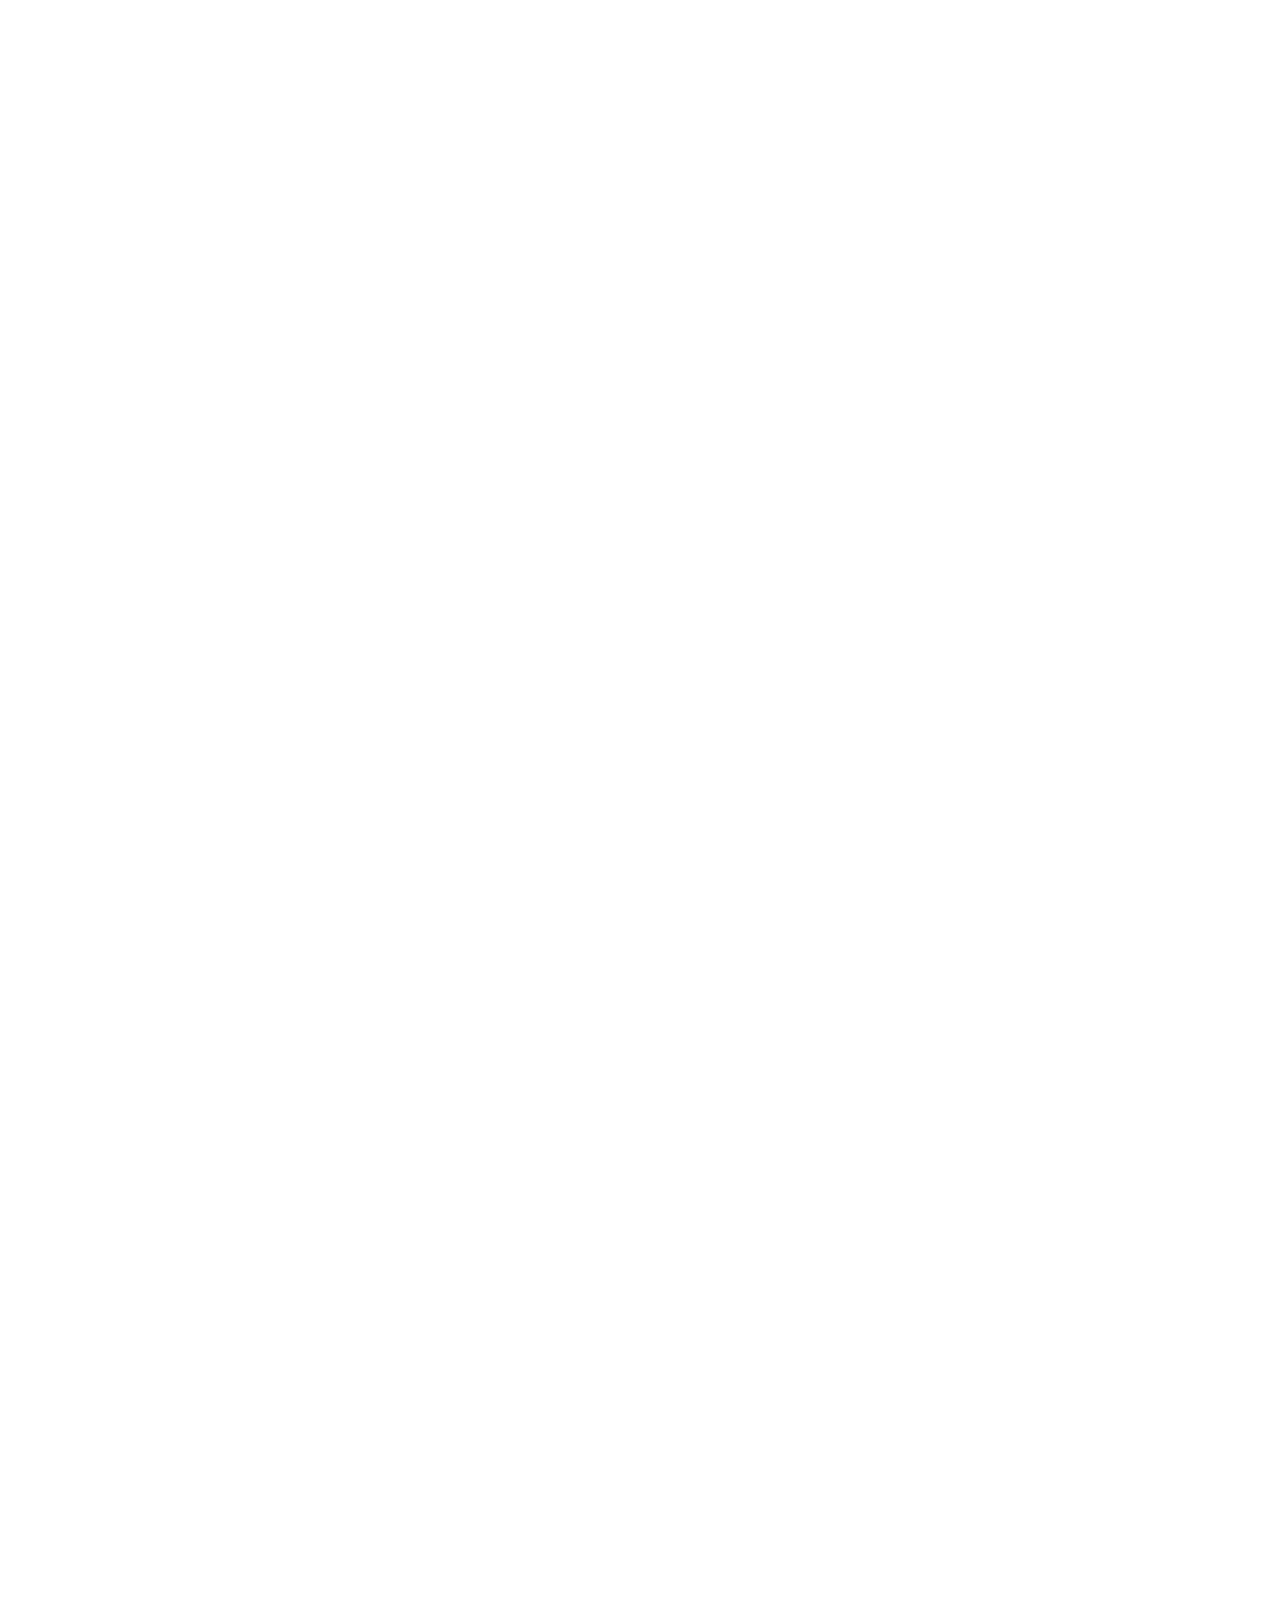
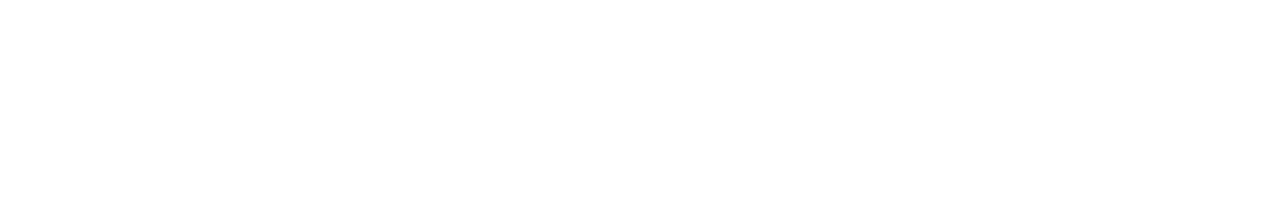
==== commit 9abe2218: "Changed retina Logo" ====
--- a/index.html
+++ b/index.html
@@ -71,7 +71,7 @@
                         <div id="site-logo" class="clearfix">
                             <div id="site-log-inner">
                                 <a href="home.html" rel="home" class="main-logo">
-                                    <img src="assets/img/Divine Logo Horizontal.png" alt="Autora" width="200" height="29" data-retina="assets/img/logo-small@2x.png" data-width="186" data-height="39">
+                                    <img src="assets/img/Divine-Logo-Horizontal-small.png" alt="Autora" width="200" height="29" data-retina="assets/img/Divine-Logo-Horizontal-small-retina.png" data-width="186" data-height="39">
                                 </a>
                             </div>
                         </div><!-- /#site-logo -->
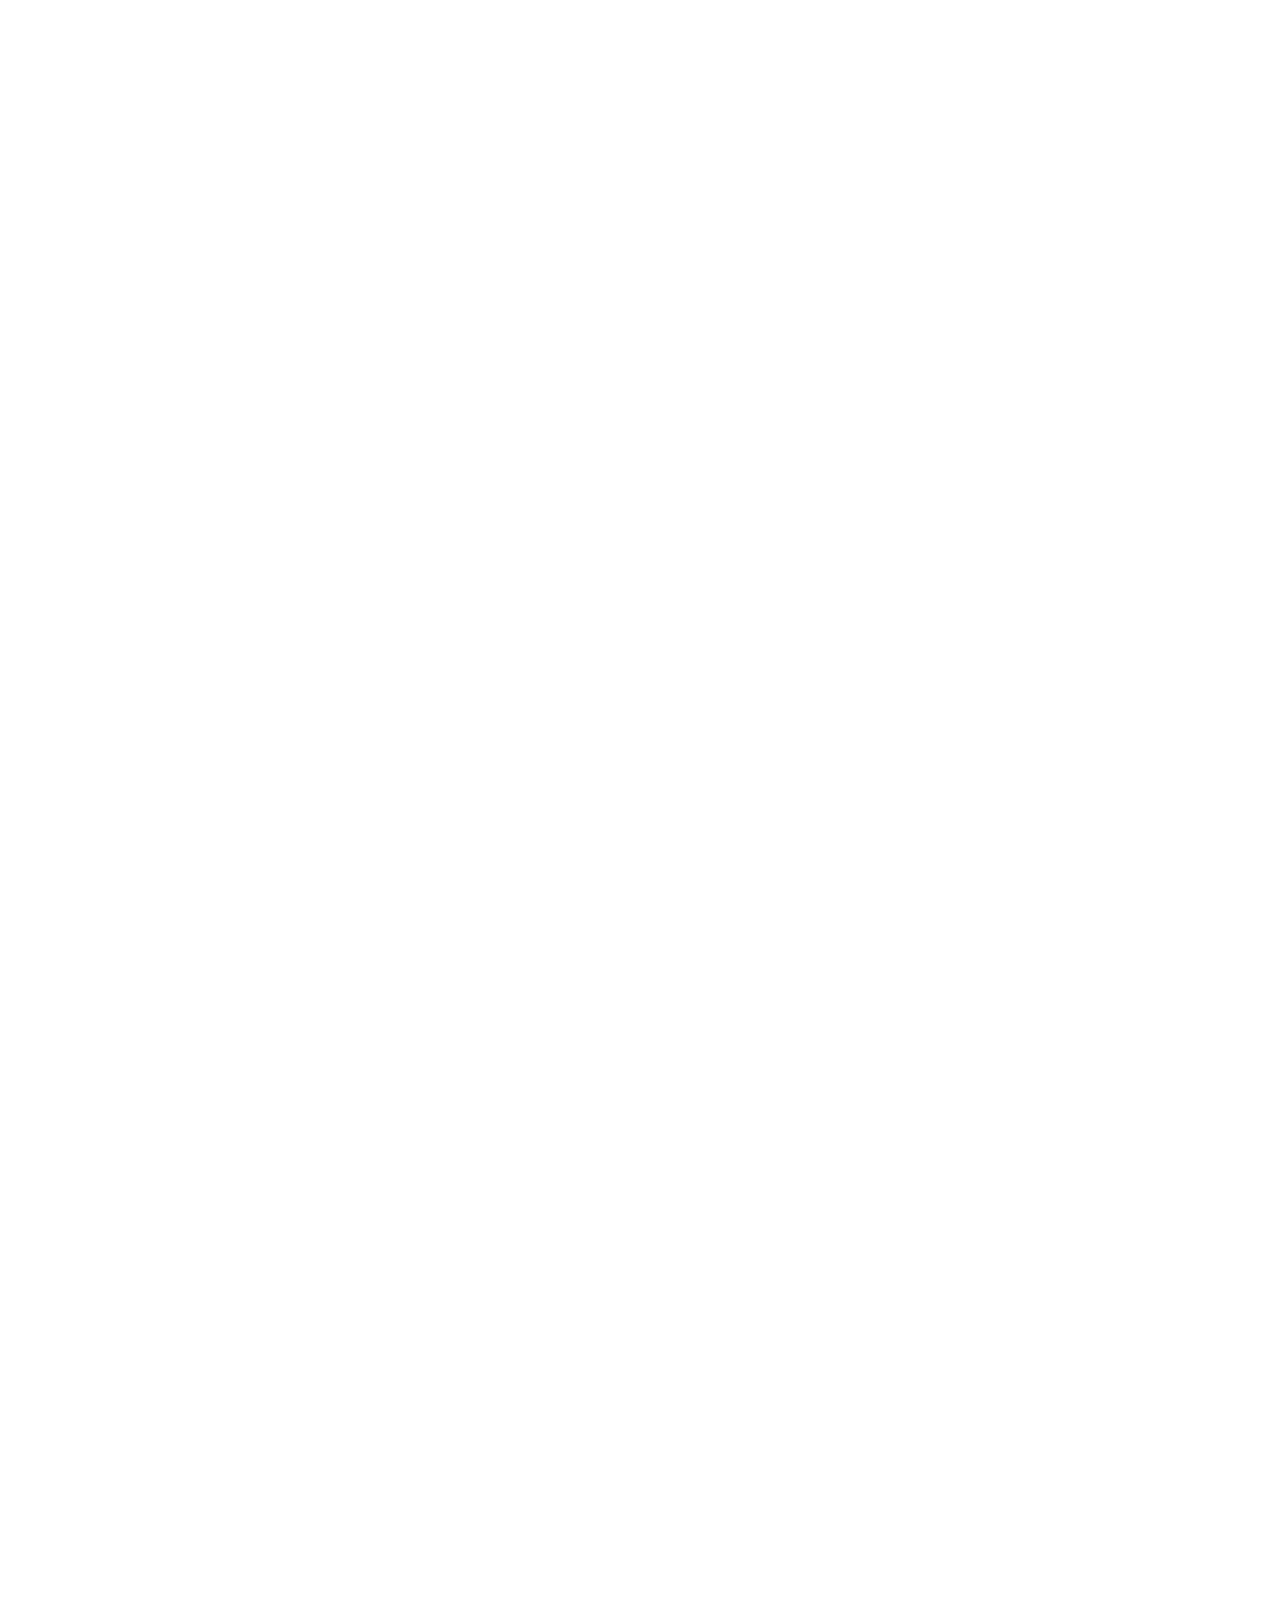
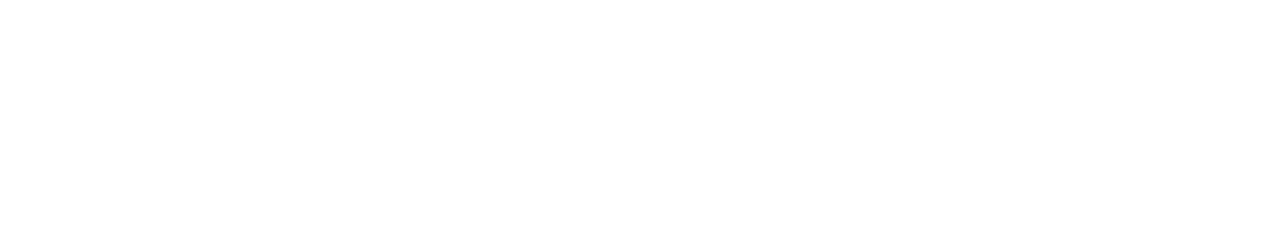
==== commit 67d17e21: "Fix Footer Logo" ====
--- a/index.html
+++ b/index.html
@@ -567,7 +567,7 @@
                         <div class="widget widget_text">
                             <div class="textwidget">
                                 <p>
-                                    <img src="assets/img/Divine Logo Horizontal.png" alt="Image" width="250" height="34">
+                                    <img src="assets/img/Divine-Logo-Horizontal-small.png" alt="Image" width="250" height="34">
                                 </p>
 
                                 <p class="margin-bottom-15">We have over 15 years of experien able to help you 24 hours a day.</p>
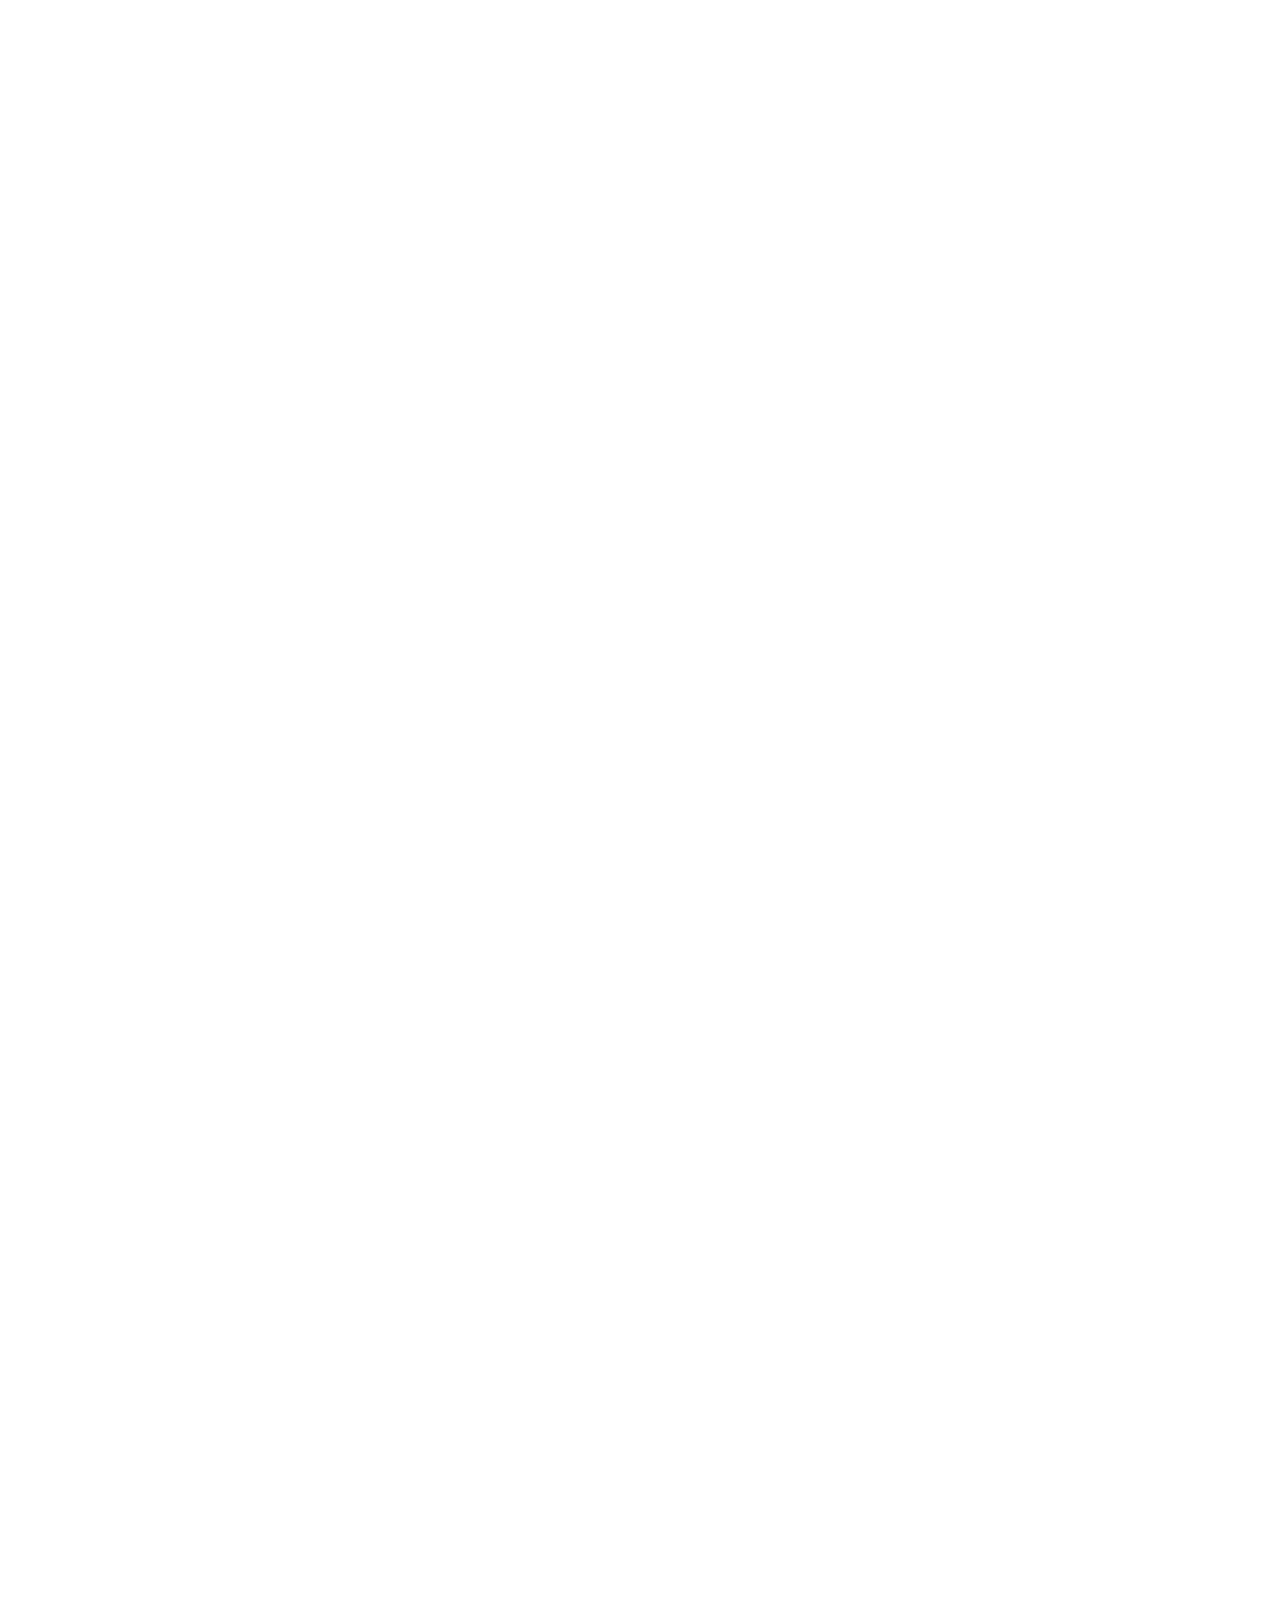
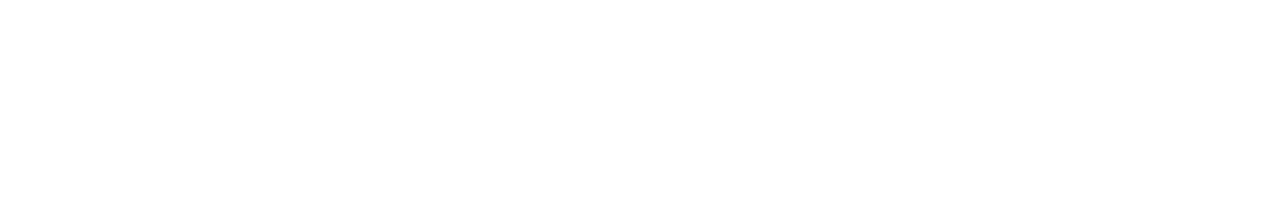
==== commit 21630f5b: "Copy change" ====
--- a/index.html
+++ b/index.html
@@ -44,7 +44,7 @@
                             <div class="inner">
                                 <!-- <span class="address content">4946 Marmora Road, Central New</span> -->
                                 <span>Call Us Today!</span>
-                                <span class="phone content">856-516-2607</span>
+                                <a href="tel:8565162607"><span class="phone content">856-516-2607</span></a>
                                 <!-- <span class="time content">Mon-Sat: 8am - 6pm</span> -->
                             </div>                            
                         </div><!-- /.top-bar-content -->
@@ -570,7 +570,7 @@
                                     <img src="assets/img/Divine-Logo-Horizontal-small.png" alt="Image" width="250" height="34">
                                 </p>
 
-                                <p class="margin-bottom-15">We have over 15 years of experien able to help you 24 hours a day.</p>
+                                <p class="margin-bottom-15">No Job Too Big or Too Small</p>
 
                                 <ul>
                                     <li>
@@ -583,7 +583,7 @@
                                     <li>
                                         <div class="inner">
                                             <span class="fa fa-phone"></span>
-                                            <span class="text" >CALL US : (856)-516-2607</span>
+                                            <a href="tel:8565162607"><span class="text" >CALL US : (856)-516-2607</span></a>
                                         </div>
                                     </li>
 
